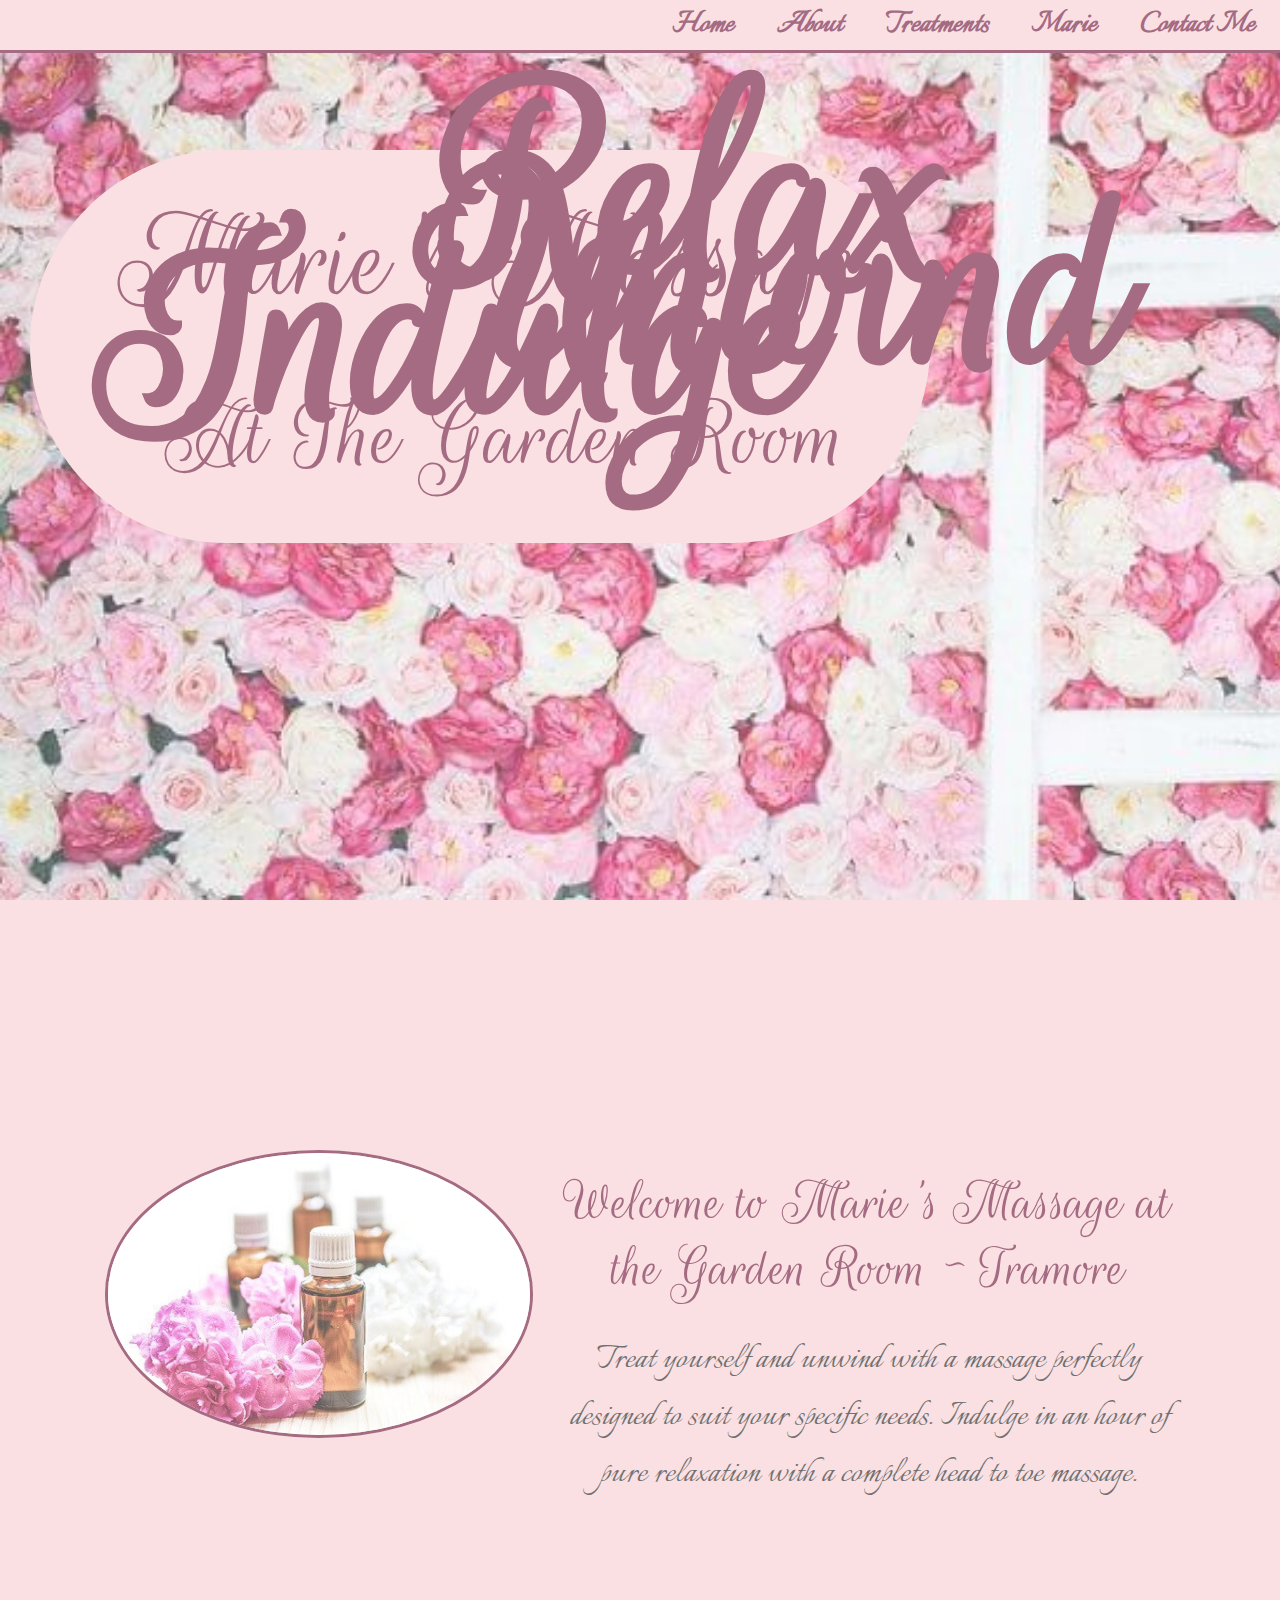
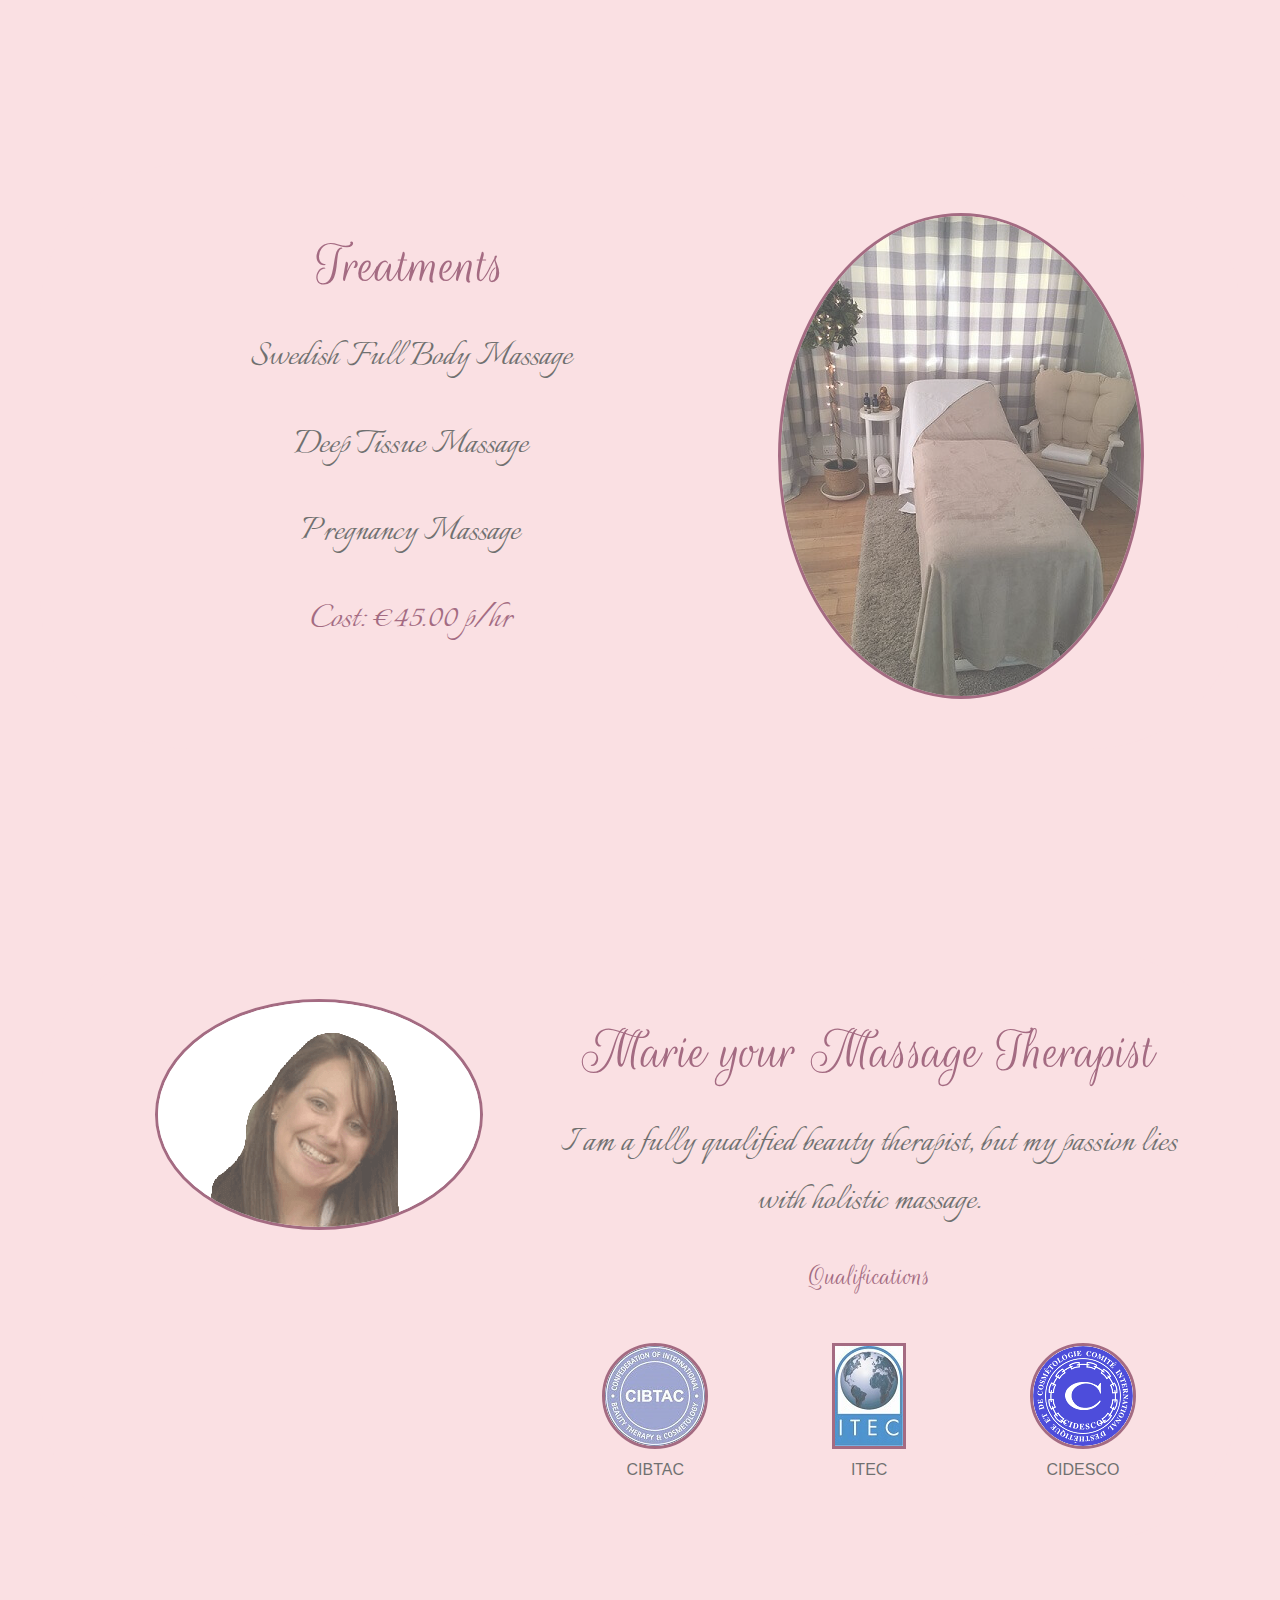
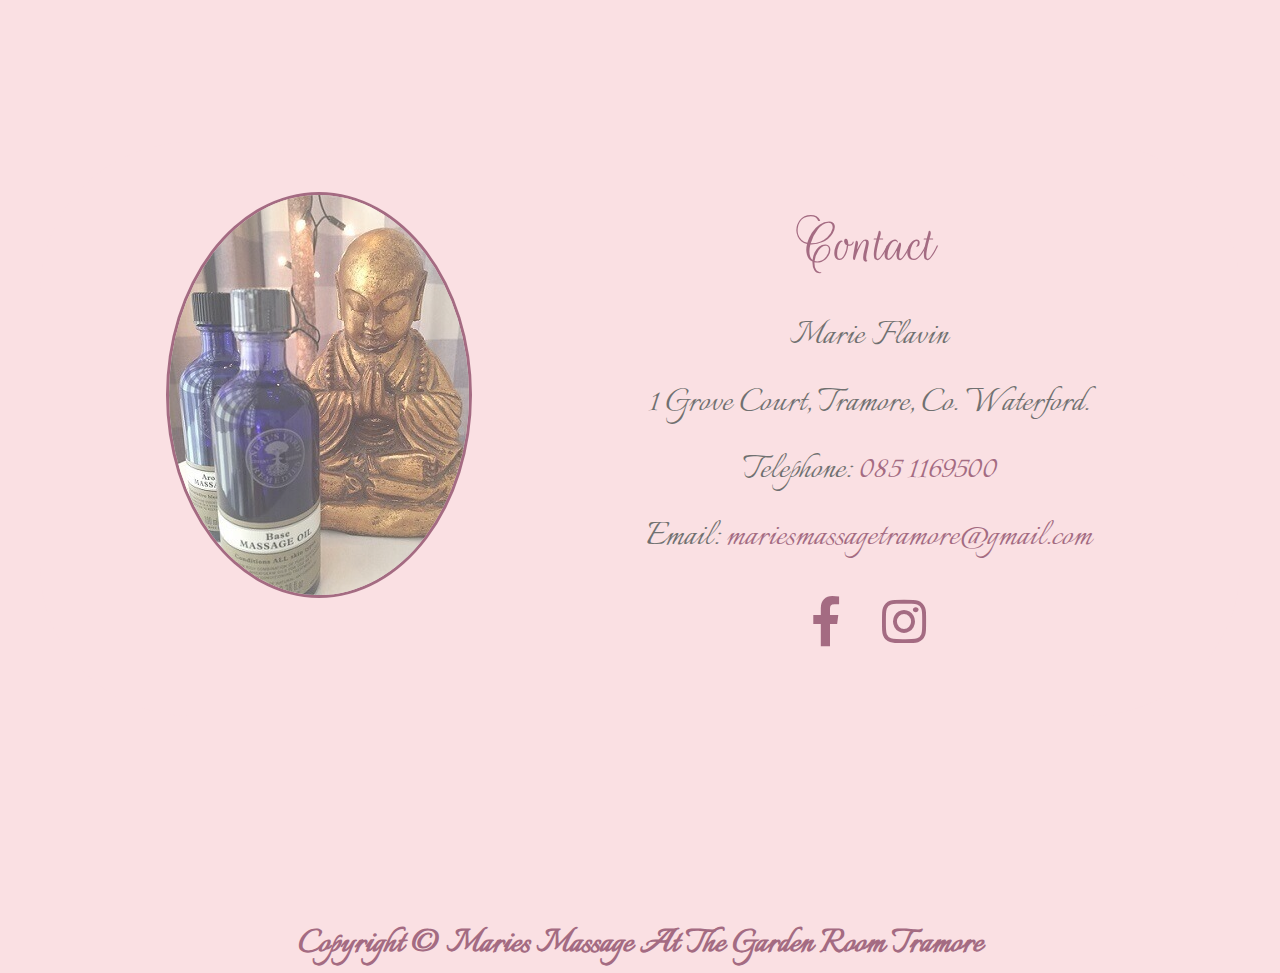
==== index.html @ 7b497a70 "update tramore" ====
<!DOCTYPE html>
<html lang="en" manifest="manifest.appcache">
<head>
	<title>Maries Massage</title>
	<meta charset="utf-8">
	<meta name="viewport" content="width=device-width, initial-scale=1">
	<meta name="description" content="Maries Massage Tramore, relax and unwind with a massage perfectly designed to suit your needs. Swedish Massage, Deep Tissue Massage, Pregnancy Massage, Head to Toe Massage.">
  	<meta name="keywords" content="Massage, Tramore, Maries Massage, Maire's, Marie, Maries Massage at the Garden Room, Swedish Massage, Deep Tissue Massage, Pregnancy Massage, Head to Toe Massage, holistic, Complimentary Therapy, beautician">
  	<meta name="author" content="Marie Flavin">
  	<meta name="google-site-verification" content="fG-JXo6gk2Q9_6UPKxZPdXIgAPKg2wRypWDrp9SgUPs" />
  	<link rel="shortcut icon" type="image/jpg" href="pictures/favicon.jpg">
	<link rel="stylesheet" href="https://maxcdn.bootstrapcdn.com/bootstrap/3.3.7/css/bootstrap.min.css">
	<link rel="stylesheet" type="text/css" href="css/style.css">
	<link href="https://fonts.googleapis.com/css?family=Rouge+Script" rel="stylesheet">
	<link href="https://fonts.googleapis.com/css?family=Italianno" rel="stylesheet">
	<link href="fontawesome/css/all.css" rel="stylesheet"> 
	
</head>
<body>
<div class="container-fluid">

<nav id="borderLine" class="navbar navbar-fixed-top fadeIn">
    <div class="navbar-header fadeIn">
      <button type="button" class="navbar-toggle" data-toggle="collapse" data-target="#myNav" aria-label="menu">
        <span class="icon-bar"></span>
        <span class="icon-bar"></span>
        <span class="icon-bar"></span> 
      </button>
      <h2 class="navbar-brand desktop-hide">Maries Massage ~ Tramore</h2>
    </div>
    <div class="collapse navbar-collapse fadeIn" id="myNav">
      <div class="nav navbar-nav navbar-right">
      	<p><a href="#home">Home</a></p>
        <p><a href="#about">About</a></p>
	    <p><a href="#treatments">Treatments</a></p>
	    <p><a href="#profile">Marie</a></p>
	    <p><a href="#contact">Contact Me</a></p>
      </div>
    </div>
 </nav>
	
	
<div id="home"></div>
<div id="logoDiv" class="mobile-hide">

	<h1 class="largeH1 fixedIndulge indulgeAnimated zoomInOut mobile-hide">Indulge</h1>
	<h1 class="largeH1 fixedRelax relaxAnimated zoomInOut mobile-hide">Relax</h1>
	<h1 class="largeH1 fixedUnwind unwindAnimated zoomInOut mobile-hide">Unwind</h1>	
	<div id="logo" class="fixed logoAnimated zoomIn mobile-hide">
		<h1>Marie's Massage</h1>
		<h2>At The Garden Room</h2>
	</div>
</div>



<div id="about" class="anchorDiv"></div>
<div class="row mainDiv row-eq-height">
	<div class="col-lg-5">
		<img class="img-responsive circle pictureBorder" src="pictures/oilspetals.jpg" alt="picture of massage oils and petals">
	</div>
	<div class="col-lg-7">
		<h2> Welcome to Marie's Massage at the Garden Room ~ Tramore </h2>
		<p>
			Treat yourself and unwind with a massage perfectly designed to suit your specific needs. Indulge in an hour of pure relaxation with a complete head to toe massage.
		</p>
	</div>
</div>

<div id="treatments" class="anchorDiv"></div>
<div class="row mainDiv row-eq-height">
	
	<div class="col-lg-7">
	
		<h2>Treatments</h2>
		
			<p> Swedish Full Body Massage</p><br>
			<p>Deep Tissue Massage</p><br>
			<p>Pregnancy Massage</p><br>
		
		<p> <span class="color">Cost: €45.00 p/hr </span></p>
	</div>
	<div col="col-lg-5">
	
		<img id="bed" class="img-responsive circle pictureBorder" src="pictures/mariesmassageroomday.jpg" alt="picture of massage room">
	</div>
	
</div>

<div id="profile" class="anchorDiv"></div>
	<div class="row mainDiv row-eq-height">
		<div class="col-lg-12 desktop-hide"><h2>Marie Your Massage Therapist</h2></div>
		
		<div class="col-lg-5">
			<img id="profilePic" class="img-responsive circle pictureBorder" src="pictures/marieprofilepiccrop.png" alt="picture of massage therapist Marie">
		</div>
		
		<div class="col-lg-7">
			<div class="row">
				<h2 class="mobile-hide"> Marie your Massage Therapist </h2>
				<p>I am a fully qualified beauty therapist, but my passion lies with holistic massage.</p>
			</div>
			<div class="row row-eq-height">
				<h3>Qualifications</h3>
			</div>
			<div class="row">
				<div class="picture col-xs-4">
					<figure>
							<img class="pictureBorder circle img-responsive" src="pictures/cibtac.jpg" alt="CIBTAC certified">
							<figcaption>CIBTAC</figcaption>
					</figure>

				</div>
				<div class="col-xs-4">
					<figure>
							<img class="pictureBorder img-responsive " src="pictures/itec.jpg" alt="ITEC certified">
							<figcaption>ITEC</figcaption>
					</figure>

				</div>
				<div class="col-xs-4">
					<figure>
							<img class="pictureBorder circle img-responsive" src="pictures/cidesco.png" alt="CIDESCO certified">
							<figcaption>CIDESCO</figcaption>
					</figure>

				</div>
		</div>
	</div>
</div>


<div id="contact" class="anchorDiv"></div>
<div class="row mainDiv row-eq-height">
	<div class="col-lg-12 desktop-hide"><h2>Contact</h2></div>
	<div class="col-lg-5">
	
		<img id="budda" class="img-responsive circle pictureBorder" src="pictures/mariesmassageoils.jpg" alt="picture of massage oils">
	</div>
		<div class="col-lg-7">
	
		<h2 class="mobile-hide">Contact</h2>
		<p>Marie Flavin</p>
		<p>1 Grove Court, Tramore, Co. Waterford.</p>
		<p>Telephone: <a href="tel:+353851169500">085 1169500</a></p>
		<p>Email: <a href="mailto:mariesmassagetramore@gmail.com">mariesmassagetramore@gmail.com</a></p>
		<div class="row">
			<div class="col-xs-12 socialmedia">
				<a href="https://www.facebook.com/mariesmassagetramore/" alt="link to Maries Massage Facebook" target="_blank"><i class="fab fa-facebook-f "></i></a>
				<a href="https://www.instagram.com/mariesmassage/" alt="link to Maries Massage Instagram" target="_blank"><i class="fab fa-instagram "></i></a>
				
			</div>
		</div>
	</div>	

</div>
<div class="anchorDiv"></div>
<footer>
	<p> Copyright &copy; Maries Massage At The Garden Room Tramore</p>
</footer>		
</div>
<script src="https://ajax.googleapis.com/ajax/libs/jquery/3.2.1/jquery.min.js"></script>
<script src="https://maxcdn.bootstrapcdn.com/bootstrap/3.3.7/js/bootstrap.min.js"></script>
<script type="text/javascript" src="js/script.js"></script>
</body>
</html>
---- css/style.css ----
/* THIS REMOVES ANY WHITE SPACE AROUND THE EDGE OF THE PAGE*/
html,body
{
  overflow-x: hidden; 
  margin:0px;
}
body{
  font-family: 'Rouge Script', cursive;
}

footer{
  background-color: #A46B82;
  color: #7D2C4D;
  background-color: #f8d3d7;
  margin: 0px;
  border: 0px;
  font-weight: bolder;
}

footer>p{
  margin: 0px;
}


p{
  font-family: 'Italianno', cursive;
}
.color{
  color: #7D2C4D;
}

h2{
  font-size: 40px;
}

h3{
  
  font-size: 30px;
}

h1, h2, h3{
  padding-bottom: 20px;
  color: #7D2C4D;
  font-weight: : bolder;
  text-align: center;
}


img {
    top:50%;
    display: block;
    margin-left: auto;
    margin-right: auto;
    vertical-align: middle;

}

.navbar-collapse{
  max-height: 80px;
}
.anchorDiv{
  height: 200px;
  width: 100%;
  background-color: transparent;
}

.container-fluid{
  margin: 0px;
  padding:0px;
  border-radius: 0px;
  background-image: url("../pictures/background.jpg");
  background-repeat: no-repeat;
  background-attachment:fixed;
  opacity:0.7;
  width: 100%;
  background-size: cover;
}
.navbar{
    border: 0px 0px 2px 0px;
    border-bottom-style: solid;
    border-bottom: solid;
    border-color: #7D2C4D;
  }

 
.navbar-toggle{
  padding-top: 20px;
}
.icon-bar{
  background-color: #7D2C4D;
  font-weight: bolder;
  padding: 2px;
}
.navbar-brand{
  font-size: 25px;
  font-weight: bolder;
}

.navbar-nav>p{
  display: inline;
  padding-right: 40px;
  font-size: 35px;
  padding-bottom: 0px;
  font-weight: bolder;
  
}


a{
  color: #7D2C4D;
  text-decoration: none;
 
}

a:hover{  
  color: #E16289;
  text-decoration: none;
}
#logoDiv{

	background-color: transparent;
	opacity: 1;
  padding-top: 50px;
  height: 100vh;
}

#logo{
	background-color: #f8d3d7;
	max-width: 900px;
	min-height: 250px;
	padding: 20px;
	text-align: center;
	border-radius: 200px;
  margin: 100px 0px 0px 30px;
}

#logo>h1{
	font-size: 130px;
	padding-left: 20px;
}
#logo>h2{
	color: #7D2C4D;
	padding-top: 10px;
	font-size: 100px;
	padding-left: 50px;
}


.largeH1{
	width: 100%;
	font-size:300px;
	font-weight: bolder;
  z-index: 1;
}

h2{
	
	font-size: 60px;
	text-align: center;
}

div{
	background-color: #f8d3d7;
	opacity: 1;
}

.mainDiv{
	border-radius: 20px;
  padding:50px;

}



p, li{
	font-size:40px; 
	text-align: center;

}

li{
	padding: 20px;
}

#profilePic{
  background-color: #FFFFFF;
}
figure{
  margin-top: 20px;
}
figcaption{
  font-family: sans-serif;
  font-size: 16px;
  padding: 10px;
  text-align: center;
}

.circle{
    
	border-radius:50%;
}


i{
  font-size: 50px;
  padding:20px;
  text-align: center;
}
.socialmedia{
  text-align: center;
}

.pictureBorder{
  border: solid;
  border-color:#7D2C4D;
}

/* ***************************   MOBILE   ***************  MOBILE **************************** */

@media screen and (max-width: 1200px) {

.mobile-hide {display: none;}


.mainDiv{
  top:80px;
  margin: 20px;
  padding: 10px;
}

p, li{
  font-size:30px; 
  text-align: center;
}

.navbar-collapse>p{
  display: block;
}


.container-fluid{
  background-image: url("../pictures/mobilebackground.jpg");
  background-size: contain;
  background-repeat: repeat;
}

#about{
  height:130px;
}
.anchorDiv{
  height: 80px;
}

h2 {
    font-size: 40px;
    text-align: center;
    font-weight: bolder;
}
}
/* ************************ DESKTOP *****************************************/


@media only screen and (min-width: 1200px) {



.desktop-hide {display: none;}

.mainDiv{
  border-radius: 150px;
  margin: 0px 40px;
  padding:50px;

}

 #myNav{
  
  -webkit-animation-delay:10s;
  animation-delay:10s;
    -webkit-animation-duration: 2s;
    animation-duration: 2s;
    -webkit-animation-fill-mode: both;
    animation-fill-mode: both;

}

#logoDiv{

  height: 100vh;
}



#borderLine{

    -webkit-animation-delay:17s;
    animation-delay:17s;
    -webkit-animation-duration: 7s;
    animation-duration: 7s;
    -webkit-animation-fill-mode: both;
    animation-fill-mode: both;

}

/*Logo transformation */

.fixedIndulge{
	position: fixed; 
	top: 150px;
  right: 180px;
}

.fixedRelax{
  position: fixed; 
  top: 10px;
  left: 50px;
}
.fixedUnwind{
	position: fixed; 
	top: 100px;
    left: 160px;	
}

.indulgeAnimated {
  -webkit-animation-duration: 7s;
  animation-duration: 7s;
  -webkit-animation-fill-mode: both;
  animation-fill-mode: both;
  
}
.relaxAnimated {
  

  -webkit-animation-delay:4s;
  animation-delay: 4s;
  -webkit-animation-duration: 7s;
  animation-duration: 7s;
  -webkit-animation-fill-mode: both;
  animation-fill-mode: both;
}

.unwindAnimated {
  -webkit-animation-delay:8s;
  animation-delay: 8s;
  -webkit-animation-duration: 7s;
  animation-duration: 7s;
  -webkit-animation-fill-mode: both;
  animation-fill-mode: both;
}

.logoAnimated{
	-webkit-animation-delay:12s;
	animation-delay: 12s;
	-webkit-animation-duration: 7s;
  	animation-duration: 7s;
  	-webkit-animation-fill-mode: both;
  	animation-fill-mode: both;
}


/* zoom in*/
@-webkit-keyframes zoomIn {
  from {
    opacity: 0;
    -webkit-transform: scale3d(0.3, 0.3, 0.3);
    transform: scale3d(0.3, 0.3, 0.3);
  }

  50% {
    opacity: 1;
  }
}

@keyframes zoomIn {
  from {
    opacity: 0;
    -webkit-transform: scale3d(0.3, 0.3, 0.3);
    transform: scale3d(0.3, 0.3, 0.3);
  }

  50% {
    opacity: 1;
  }
}

.zoomIn {
  -webkit-animation-name: zoomIn;
  animation-name: zoomIn;
}

/* zoom In & out */
@-webkit-keyframes zoomInOut {
  from {
    opacity: 0;
    -webkit-transform: scale3d(0.3, 0.3, 0.3);
    transform: scale3d(0.3, 0.3, 0.3);
  }

  30% {
    opacity: 1;
  }
  100%{
  	opacity: 0;
  }
}

@keyframes zoomInOut {
  from {
    opacity: 0;
    -webkit-transform: scale3d(0.3, 0.3, 0.3);
    transform: scale3d(0.3, 0.3, 0.3);
  }

  30% {
    opacity: 1;
  }
  100%{
  	opacity: 0;
  }
}

.zoomInOut {
  -webkit-animation-name: zoomInOut;
  animation-name: zoomInOut;
}

/*fade In*/
@-webkit-keyframes fadeIn {
  from {
    opacity: 0;
  }

  to {
    opacity: 1;
  }
}

@keyframes fadeIn {
  from {
    opacity: 0;
  }

  to {
    opacity: 1;
  }
}

.fadeIn {
  -webkit-animation-name: fadeIn;
  animation-name: fadeIn;
}
}
---- fontawesome/css/all.css ----
/*!
 * Font Awesome Free 5.1.0 by @fontawesome - https://fontawesome.com
 * License - https://fontawesome.com/license (Icons: CC BY 4.0, Fonts: SIL OFL 1.1, Code: MIT License)
 */
.fa,.fab,.fal,.far,.fas{-moz-osx-font-smoothing:grayscale;-webkit-font-smoothing:antialiased;display:inline-block;font-style:normal;font-variant:normal;text-rendering:auto;line-height:1}.fa-lg{font-size:1.33333em;line-height:.75em;vertical-align:-.0667em}.fa-xs{font-size:.75em}.fa-sm{font-size:.875em}.fa-1x{font-size:1em}.fa-2x{font-size:2em}.fa-3x{font-size:3em}.fa-4x{font-size:4em}.fa-5x{font-size:5em}.fa-6x{font-size:6em}.fa-7x{font-size:7em}.fa-8x{font-size:8em}.fa-9x{font-size:9em}.fa-10x{font-size:10em}.fa-fw{text-align:center;width:1.25em}.fa-ul{list-style-type:none;margin-left:2.5em;padding-left:0}.fa-ul>li{position:relative}.fa-li{left:-2em;position:absolute;text-align:center;width:2em;line-height:inherit}.fa-border{border:.08em solid #eee;border-radius:.1em;padding:.2em .25em .15em}.fa-pull-left{float:left}.fa-pull-right{float:right}.fa.fa-pull-left,.fab.fa-pull-left,.fal.fa-pull-left,.far.fa-pull-left,.fas.fa-pull-left{margin-right:.3em}.fa.fa-pull-right,.fab.fa-pull-right,.fal.fa-pull-right,.far.fa-pull-right,.fas.fa-pull-right{margin-left:.3em}.fa-spin{animation:a 2s infinite linear}.fa-pulse{animation:a 1s infinite steps(8)}@keyframes a{0%{transform:rotate(0deg)}to{transform:rotate(1turn)}}.fa-rotate-90{-ms-filter:"progid:DXImageTransform.Microsoft.BasicImage(rotation=1)";transform:rotate(90deg)}.fa-rotate-180{-ms-filter:"progid:DXImageTransform.Microsoft.BasicImage(rotation=2)";transform:rotate(180deg)}.fa-rotate-270{-ms-filter:"progid:DXImageTransform.Microsoft.BasicImage(rotation=3)";transform:rotate(270deg)}.fa-flip-horizontal{-ms-filter:"progid:DXImageTransform.Microsoft.BasicImage(rotation=0, mirror=1)";transform:scaleX(-1)}.fa-flip-vertical{transform:scaleY(-1)}.fa-flip-horizontal.fa-flip-vertical,.fa-flip-vertical{-ms-filter:"progid:DXImageTransform.Microsoft.BasicImage(rotation=2, mirror=1)"}.fa-flip-horizontal.fa-flip-vertical{transform:scale(-1)}:root .fa-flip-horizontal,:root .fa-flip-vertical,:root .fa-rotate-90,:root .fa-rotate-180,:root .fa-rotate-270{-webkit-filter:none;filter:none}.fa-stack{display:inline-block;height:2em;line-height:2em;position:relative;vertical-align:middle;width:2em}.fa-stack-1x,.fa-stack-2x{left:0;position:absolute;text-align:center;width:100%}.fa-stack-1x{line-height:inherit}.fa-stack-2x{font-size:2em}.fa-inverse{color:#fff}.fa-500px:before{content:"\f26e"}.fa-accessible-icon:before{content:"\f368"}.fa-accusoft:before{content:"\f369"}.fa-address-book:before{content:"\f2b9"}.fa-address-card:before{content:"\f2bb"}.fa-adjust:before{content:"\f042"}.fa-adn:before{content:"\f170"}.fa-adversal:before{content:"\f36a"}.fa-affiliatetheme:before{content:"\f36b"}.fa-algolia:before{content:"\f36c"}.fa-align-center:before{content:"\f037"}.fa-align-justify:before{content:"\f039"}.fa-align-left:before{content:"\f036"}.fa-align-right:before{content:"\f038"}.fa-allergies:before{content:"\f461"}.fa-amazon:before{content:"\f270"}.fa-amazon-pay:before{content:"\f42c"}.fa-ambulance:before{content:"\f0f9"}.fa-american-sign-language-interpreting:before{content:"\f2a3"}.fa-amilia:before{content:"\f36d"}.fa-anchor:before{content:"\f13d"}.fa-android:before{content:"\f17b"}.fa-angellist:before{content:"\f209"}.fa-angle-double-down:before{content:"\f103"}.fa-angle-double-left:before{content:"\f100"}.fa-angle-double-right:before{content:"\f101"}.fa-angle-double-up:before{content:"\f102"}.fa-angle-down:before{content:"\f107"}.fa-angle-left:before{content:"\f104"}.fa-angle-right:before{content:"\f105"}.fa-angle-up:before{content:"\f106"}.fa-angry:before{content:"\f556"}.fa-angrycreative:before{content:"\f36e"}.fa-angular:before{content:"\f420"}.fa-app-store:before{content:"\f36f"}.fa-app-store-ios:before{content:"\f370"}.fa-apper:before{content:"\f371"}.fa-apple:before{content:"\f179"}.fa-apple-pay:before{content:"\f415"}.fa-archive:before{content:"\f187"}.fa-archway:before{content:"\f557"}.fa-arrow-alt-circle-down:before{content:"\f358"}.fa-arrow-alt-circle-left:before{content:"\f359"}.fa-arrow-alt-circle-right:before{content:"\f35a"}.fa-arrow-alt-circle-up:before{content:"\f35b"}.fa-arrow-circle-down:before{content:"\f0ab"}.fa-arrow-circle-left:before{content:"\f0a8"}.fa-arrow-circle-right:before{content:"\f0a9"}.fa-arrow-circle-up:before{content:"\f0aa"}.fa-arrow-down:before{content:"\f063"}.fa-arrow-left:before{content:"\f060"}.fa-arrow-right:before{content:"\f061"}.fa-arrow-up:before{content:"\f062"}.fa-arrows-alt:before{content:"\f0b2"}.fa-arrows-alt-h:before{content:"\f337"}.fa-arrows-alt-v:before{content:"\f338"}.fa-assistive-listening-systems:before{content:"\f2a2"}.fa-asterisk:before{content:"\f069"}.fa-asymmetrik:before{content:"\f372"}.fa-at:before{content:"\f1fa"}.fa-atlas:before{content:"\f558"}.fa-audible:before{content:"\f373"}.fa-audio-description:before{content:"\f29e"}.fa-autoprefixer:before{content:"\f41c"}.fa-avianex:before{content:"\f374"}.fa-aviato:before{content:"\f421"}.fa-award:before{content:"\f559"}.fa-aws:before{content:"\f375"}.fa-backspace:before{content:"\f55a"}.fa-backward:before{content:"\f04a"}.fa-balance-scale:before{content:"\f24e"}.fa-ban:before{content:"\f05e"}.fa-band-aid:before{content:"\f462"}.fa-bandcamp:before{content:"\f2d5"}.fa-barcode:before{content:"\f02a"}.fa-bars:before{content:"\f0c9"}.fa-baseball-ball:before{content:"\f433"}.fa-basketball-ball:before{content:"\f434"}.fa-bath:before{content:"\f2cd"}.fa-battery-empty:before{content:"\f244"}.fa-battery-full:before{content:"\f240"}.fa-battery-half:before{content:"\f242"}.fa-battery-quarter:before{content:"\f243"}.fa-battery-three-quarters:before{content:"\f241"}.fa-bed:before{content:"\f236"}.fa-beer:before{content:"\f0fc"}.fa-behance:before{content:"\f1b4"}.fa-behance-square:before{content:"\f1b5"}.fa-bell:before{content:"\f0f3"}.fa-bell-slash:before{content:"\f1f6"}.fa-bezier-curve:before{content:"\f55b"}.fa-bicycle:before{content:"\f206"}.fa-bimobject:before{content:"\f378"}.fa-binoculars:before{content:"\f1e5"}.fa-birthday-cake:before{content:"\f1fd"}.fa-bitbucket:before{content:"\f171"}.fa-bitcoin:before{content:"\f379"}.fa-bity:before{content:"\f37a"}.fa-black-tie:before{content:"\f27e"}.fa-blackberry:before{content:"\f37b"}.fa-blender:before{content:"\f517"}.fa-blind:before{content:"\f29d"}.fa-blogger:before{content:"\f37c"}.fa-blogger-b:before{content:"\f37d"}.fa-bluetooth:before{content:"\f293"}.fa-bluetooth-b:before{content:"\f294"}.fa-bold:before{content:"\f032"}.fa-bolt:before{content:"\f0e7"}.fa-bomb:before{content:"\f1e2"}.fa-bong:before{content:"\f55c"}.fa-book:before{content:"\f02d"}.fa-book-open:before{content:"\f518"}.fa-bookmark:before{content:"\f02e"}.fa-bowling-ball:before{content:"\f436"}.fa-box:before{content:"\f466"}.fa-box-open:before{content:"\f49e"}.fa-boxes:before{content:"\f468"}.fa-braille:before{content:"\f2a1"}.fa-briefcase:before{content:"\f0b1"}.fa-briefcase-medical:before{content:"\f469"}.fa-broadcast-tower:before{content:"\f519"}.fa-broom:before{content:"\f51a"}.fa-brush:before{content:"\f55d"}.fa-btc:before{content:"\f15a"}.fa-bug:before{content:"\f188"}.fa-building:before{content:"\f1ad"}.fa-bullhorn:before{content:"\f0a1"}.fa-bullseye:before{content:"\f140"}.fa-burn:before{content:"\f46a"}.fa-buromobelexperte:before{content:"\f37f"}.fa-bus:before{content:"\f207"}.fa-bus-alt:before{content:"\f55e"}.fa-buysellads:before{content:"\f20d"}.fa-calculator:before{content:"\f1ec"}.fa-calendar:before{content:"\f133"}.fa-calendar-alt:before{content:"\f073"}.fa-calendar-check:before{content:"\f274"}.fa-calendar-minus:before{content:"\f272"}.fa-calendar-plus:before{content:"\f271"}.fa-calendar-times:before{content:"\f273"}.fa-camera:before{content:"\f030"}.fa-camera-retro:before{content:"\f083"}.fa-cannabis:before{content:"\f55f"}.fa-capsules:before{content:"\f46b"}.fa-car:before{content:"\f1b9"}.fa-caret-down:before{content:"\f0d7"}.fa-caret-left:before{content:"\f0d9"}.fa-caret-right:before{content:"\f0da"}.fa-caret-square-down:before{content:"\f150"}.fa-caret-square-left:before{content:"\f191"}.fa-caret-square-right:before{content:"\f152"}.fa-caret-square-up:before{content:"\f151"}.fa-caret-up:before{content:"\f0d8"}.fa-cart-arrow-down:before{content:"\f218"}.fa-cart-plus:before{content:"\f217"}.fa-cc-amazon-pay:before{content:"\f42d"}.fa-cc-amex:before{content:"\f1f3"}.fa-cc-apple-pay:before{content:"\f416"}.fa-cc-diners-club:before{content:"\f24c"}.fa-cc-discover:before{content:"\f1f2"}.fa-cc-jcb:before{content:"\f24b"}.fa-cc-mastercard:before{content:"\f1f1"}.fa-cc-paypal:before{content:"\f1f4"}.fa-cc-stripe:before{content:"\f1f5"}.fa-cc-visa:before{content:"\f1f0"}.fa-centercode:before{content:"\f380"}.fa-certificate:before{content:"\f0a3"}.fa-chalkboard:before{content:"\f51b"}.fa-chalkboard-teacher:before{content:"\f51c"}.fa-chart-area:before{content:"\f1fe"}.fa-chart-bar:before{content:"\f080"}.fa-chart-line:before{content:"\f201"}.fa-chart-pie:before{content:"\f200"}.fa-check:before{content:"\f00c"}.fa-check-circle:before{content:"\f058"}.fa-check-double:before{content:"\f560"}.fa-check-square:before{content:"\f14a"}.fa-chess:before{content:"\f439"}.fa-chess-bishop:before{content:"\f43a"}.fa-chess-board:before{content:"\f43c"}.fa-chess-king:before{content:"\f43f"}.fa-chess-knight:before{content:"\f441"}.fa-chess-pawn:before{content:"\f443"}.fa-chess-queen:before{content:"\f445"}.fa-chess-rook:before{content:"\f447"}.fa-chevron-circle-down:before{content:"\f13a"}.fa-chevron-circle-left:before{content:"\f137"}.fa-chevron-circle-right:before{content:"\f138"}.fa-chevron-circle-up:before{content:"\f139"}.fa-chevron-down:before{content:"\f078"}.fa-chevron-left:before{content:"\f053"}.fa-chevron-right:before{content:"\f054"}.fa-chevron-up:before{content:"\f077"}.fa-child:before{content:"\f1ae"}.fa-chrome:before{content:"\f268"}.fa-church:before{content:"\f51d"}.fa-circle:before{content:"\f111"}.fa-circle-notch:before{content:"\f1ce"}.fa-clipboard:before{content:"\f328"}.fa-clipboard-check:before{content:"\f46c"}.fa-clipboard-list:before{content:"\f46d"}.fa-clock:before{content:"\f017"}.fa-clone:before{content:"\f24d"}.fa-closed-captioning:before{content:"\f20a"}.fa-cloud:before{content:"\f0c2"}.fa-cloud-download-alt:before{content:"\f381"}.fa-cloud-upload-alt:before{content:"\f382"}.fa-cloudscale:before{content:"\f383"}.fa-cloudsmith:before{content:"\f384"}.fa-cloudversify:before{content:"\f385"}.fa-cocktail:before{content:"\f561"}.fa-code:before{content:"\f121"}.fa-code-branch:before{content:"\f126"}.fa-codepen:before{content:"\f1cb"}.fa-codiepie:before{content:"\f284"}.fa-coffee:before{content:"\f0f4"}.fa-cog:before{content:"\f013"}.fa-cogs:before{content:"\f085"}.fa-coins:before{content:"\f51e"}.fa-columns:before{content:"\f0db"}.fa-comment:before{content:"\f075"}.fa-comment-alt:before{content:"\f27a"}.fa-comment-dots:before{content:"\f4ad"}.fa-comment-slash:before{content:"\f4b3"}.fa-comments:before{content:"\f086"}.fa-compact-disc:before{content:"\f51f"}.fa-compass:before{content:"\f14e"}.fa-compress:before{content:"\f066"}.fa-concierge-bell:before{content:"\f562"}.fa-connectdevelop:before{content:"\f20e"}.fa-contao:before{content:"\f26d"}.fa-cookie:before{content:"\f563"}.fa-cookie-bite:before{content:"\f564"}.fa-copy:before{content:"\f0c5"}.fa-copyright:before{content:"\f1f9"}.fa-couch:before{content:"\f4b8"}.fa-cpanel:before{content:"\f388"}.fa-creative-commons:before{content:"\f25e"}.fa-creative-commons-by:before{content:"\f4e7"}.fa-creative-commons-nc:before{content:"\f4e8"}.fa-creative-commons-nc-eu:before{content:"\f4e9"}.fa-creative-commons-nc-jp:before{content:"\f4ea"}.fa-creative-commons-nd:before{content:"\f4eb"}.fa-creative-commons-pd:before{content:"\f4ec"}.fa-creative-commons-pd-alt:before{content:"\f4ed"}.fa-creative-commons-remix:before{content:"\f4ee"}.fa-creative-commons-sa:before{content:"\f4ef"}.fa-creative-commons-sampling:before{content:"\f4f0"}.fa-creative-commons-sampling-plus:before{content:"\f4f1"}.fa-creative-commons-share:before{content:"\f4f2"}.fa-credit-card:before{content:"\f09d"}.fa-crop:before{content:"\f125"}.fa-crop-alt:before{content:"\f565"}.fa-crosshairs:before{content:"\f05b"}.fa-crow:before{content:"\f520"}.fa-crown:before{content:"\f521"}.fa-css3:before{content:"\f13c"}.fa-css3-alt:before{content:"\f38b"}.fa-cube:before{content:"\f1b2"}.fa-cubes:before{content:"\f1b3"}.fa-cut:before{content:"\f0c4"}.fa-cuttlefish:before{content:"\f38c"}.fa-d-and-d:before{content:"\f38d"}.fa-dashcube:before{content:"\f210"}.fa-database:before{content:"\f1c0"}.fa-deaf:before{content:"\f2a4"}.fa-delicious:before{content:"\f1a5"}.fa-deploydog:before{content:"\f38e"}.fa-deskpro:before{content:"\f38f"}.fa-desktop:before{content:"\f108"}.fa-deviantart:before{content:"\f1bd"}.fa-diagnoses:before{content:"\f470"}.fa-dice:before{content:"\f522"}.fa-dice-five:before{content:"\f523"}.fa-dice-four:before{content:"\f524"}.fa-dice-one:before{content:"\f525"}.fa-dice-six:before{content:"\f526"}.fa-dice-three:before{content:"\f527"}.fa-dice-two:before{content:"\f528"}.fa-digg:before{content:"\f1a6"}.fa-digital-ocean:before{content:"\f391"}.fa-digital-tachograph:before{content:"\f566"}.fa-discord:before{content:"\f392"}.fa-discourse:before{content:"\f393"}.fa-divide:before{content:"\f529"}.fa-dizzy:before{content:"\f567"}.fa-dna:before{content:"\f471"}.fa-dochub:before{content:"\f394"}.fa-docker:before{content:"\f395"}.fa-dollar-sign:before{content:"\f155"}.fa-dolly:before{content:"\f472"}.fa-dolly-flatbed:before{content:"\f474"}.fa-donate:before{content:"\f4b9"}.fa-door-closed:before{content:"\f52a"}.fa-door-open:before{content:"\f52b"}.fa-dot-circle:before{content:"\f192"}.fa-dove:before{content:"\f4ba"}.fa-download:before{content:"\f019"}.fa-draft2digital:before{content:"\f396"}.fa-drafting-compass:before{content:"\f568"}.fa-dribbble:before{content:"\f17d"}.fa-dribbble-square:before{content:"\f397"}.fa-dropbox:before{content:"\f16b"}.fa-drum:before{content:"\f569"}.fa-drum-steelpan:before{content:"\f56a"}.fa-drupal:before{content:"\f1a9"}.fa-dumbbell:before{content:"\f44b"}.fa-dyalog:before{content:"\f399"}.fa-earlybirds:before{content:"\f39a"}.fa-ebay:before{content:"\f4f4"}.fa-edge:before{content:"\f282"}.fa-edit:before{content:"\f044"}.fa-eject:before{content:"\f052"}.fa-elementor:before{content:"\f430"}.fa-ellipsis-h:before{content:"\f141"}.fa-ellipsis-v:before{content:"\f142"}.fa-ember:before{content:"\f423"}.fa-empire:before{content:"\f1d1"}.fa-envelope:before{content:"\f0e0"}.fa-envelope-open:before{content:"\f2b6"}.fa-envelope-square:before{content:"\f199"}.fa-envira:before{content:"\f299"}.fa-equals:before{content:"\f52c"}.fa-eraser:before{content:"\f12d"}.fa-erlang:before{content:"\f39d"}.fa-ethereum:before{content:"\f42e"}.fa-etsy:before{content:"\f2d7"}.fa-euro-sign:before{content:"\f153"}.fa-exchange-alt:before{content:"\f362"}.fa-exclamation:before{content:"\f12a"}.fa-exclamation-circle:before{content:"\f06a"}.fa-exclamation-triangle:before{content:"\f071"}.fa-expand:before{content:"\f065"}.fa-expand-arrows-alt:before{content:"\f31e"}.fa-expeditedssl:before{content:"\f23e"}.fa-external-link-alt:before{content:"\f35d"}.fa-external-link-square-alt:before{content:"\f360"}.fa-eye:before{content:"\f06e"}.fa-eye-dropper:before{content:"\f1fb"}.fa-eye-slash:before{content:"\f070"}.fa-facebook:before{content:"\f09a"}.fa-facebook-f:before{content:"\f39e"}.fa-facebook-messenger:before{content:"\f39f"}.fa-facebook-square:before{content:"\f082"}.fa-fast-backward:before{content:"\f049"}.fa-fast-forward:before{content:"\f050"}.fa-fax:before{content:"\f1ac"}.fa-feather:before{content:"\f52d"}.fa-feather-alt:before{content:"\f56b"}.fa-female:before{content:"\f182"}.fa-fighter-jet:before{content:"\f0fb"}.fa-file:before{content:"\f15b"}.fa-file-alt:before{content:"\f15c"}.fa-file-archive:before{content:"\f1c6"}.fa-file-audio:before{content:"\f1c7"}.fa-file-code:before{content:"\f1c9"}.fa-file-contract:before{content:"\f56c"}.fa-file-download:before{content:"\f56d"}.fa-file-excel:before{content:"\f1c3"}.fa-file-export:before{content:"\f56e"}.fa-file-image:before{content:"\f1c5"}.fa-file-import:before{content:"\f56f"}.fa-file-invoice:before{content:"\f570"}.fa-file-invoice-dollar:before{content:"\f571"}.fa-file-medical:before{content:"\f477"}.fa-file-medical-alt:before{content:"\f478"}.fa-file-pdf:before{content:"\f1c1"}.fa-file-powerpoint:before{content:"\f1c4"}.fa-file-prescription:before{content:"\f572"}.fa-file-signature:before{content:"\f573"}.fa-file-upload:before{content:"\f574"}.fa-file-video:before{content:"\f1c8"}.fa-file-word:before{content:"\f1c2"}.fa-fill:before{content:"\f575"}.fa-fill-drip:before{content:"\f576"}.fa-film:before{content:"\f008"}.fa-filter:before{content:"\f0b0"}.fa-fingerprint:before{content:"\f577"}.fa-fire:before{content:"\f06d"}.fa-fire-extinguisher:before{content:"\f134"}.fa-firefox:before{content:"\f269"}.fa-first-aid:before{content:"\f479"}.fa-first-order:before{content:"\f2b0"}.fa-first-order-alt:before{content:"\f50a"}.fa-firstdraft:before{content:"\f3a1"}.fa-fish:before{content:"\f578"}.fa-flag:before{content:"\f024"}.fa-flag-checkered:before{content:"\f11e"}.fa-flask:before{content:"\f0c3"}.fa-flickr:before{content:"\f16e"}.fa-flipboard:before{content:"\f44d"}.fa-flushed:before{content:"\f579"}.fa-fly:before{content:"\f417"}.fa-folder:before{content:"\f07b"}.fa-folder-open:before{content:"\f07c"}.fa-font:before{content:"\f031"}.fa-font-awesome:before{content:"\f2b4"}.fa-font-awesome-alt:before{content:"\f35c"}.fa-font-awesome-flag:before{content:"\f425"}.fa-font-awesome-logo-full:before{content:"\f4e6"}.fa-fonticons:before{content:"\f280"}.fa-fonticons-fi:before{content:"\f3a2"}.fa-football-ball:before{content:"\f44e"}.fa-fort-awesome:before{content:"\f286"}.fa-fort-awesome-alt:before{content:"\f3a3"}.fa-forumbee:before{content:"\f211"}.fa-forward:before{content:"\f04e"}.fa-foursquare:before{content:"\f180"}.fa-free-code-camp:before{content:"\f2c5"}.fa-freebsd:before{content:"\f3a4"}.fa-frog:before{content:"\f52e"}.fa-frown:before{content:"\f119"}.fa-frown-open:before{content:"\f57a"}.fa-fulcrum:before{content:"\f50b"}.fa-futbol:before{content:"\f1e3"}.fa-galactic-republic:before{content:"\f50c"}.fa-galactic-senate:before{content:"\f50d"}.fa-gamepad:before{content:"\f11b"}.fa-gas-pump:before{content:"\f52f"}.fa-gavel:before{content:"\f0e3"}.fa-gem:before{content:"\f3a5"}.fa-genderless:before{content:"\f22d"}.fa-get-pocket:before{content:"\f265"}.fa-gg:before{content:"\f260"}.fa-gg-circle:before{content:"\f261"}.fa-gift:before{content:"\f06b"}.fa-git:before{content:"\f1d3"}.fa-git-square:before{content:"\f1d2"}.fa-github:before{content:"\f09b"}.fa-github-alt:before{content:"\f113"}.fa-github-square:before{content:"\f092"}.fa-gitkraken:before{content:"\f3a6"}.fa-gitlab:before{content:"\f296"}.fa-gitter:before{content:"\f426"}.fa-glass-martini:before{content:"\f000"}.fa-glass-martini-alt:before{content:"\f57b"}.fa-glasses:before{content:"\f530"}.fa-glide:before{content:"\f2a5"}.fa-glide-g:before{content:"\f2a6"}.fa-globe:before{content:"\f0ac"}.fa-globe-africa:before{content:"\f57c"}.fa-globe-americas:before{content:"\f57d"}.fa-globe-asia:before{content:"\f57e"}.fa-gofore:before{content:"\f3a7"}.fa-golf-ball:before{content:"\f450"}.fa-goodreads:before{content:"\f3a8"}.fa-goodreads-g:before{content:"\f3a9"}.fa-google:before{content:"\f1a0"}.fa-google-drive:before{content:"\f3aa"}.fa-google-play:before{content:"\f3ab"}.fa-google-plus:before{content:"\f2b3"}.fa-google-plus-g:before{content:"\f0d5"}.fa-google-plus-square:before{content:"\f0d4"}.fa-google-wallet:before{content:"\f1ee"}.fa-graduation-cap:before{content:"\f19d"}.fa-gratipay:before{content:"\f184"}.fa-grav:before{content:"\f2d6"}.fa-greater-than:before{content:"\f531"}.fa-greater-than-equal:before{content:"\f532"}.fa-grimace:before{content:"\f57f"}.fa-grin:before{content:"\f580"}.fa-grin-alt:before{content:"\f581"}.fa-grin-beam:before{content:"\f582"}.fa-grin-beam-sweat:before{content:"\f583"}.fa-grin-hearts:before{content:"\f584"}.fa-grin-squint:before{content:"\f585"}.fa-grin-squint-tears:before{content:"\f586"}.fa-grin-stars:before{content:"\f587"}.fa-grin-tears:before{content:"\f588"}.fa-grin-tongue:before{content:"\f589"}.fa-grin-tongue-squint:before{content:"\f58a"}.fa-grin-tongue-wink:before{content:"\f58b"}.fa-grin-wink:before{content:"\f58c"}.fa-grip-horizontal:before{content:"\f58d"}.fa-grip-vertical:before{content:"\f58e"}.fa-gripfire:before{content:"\f3ac"}.fa-grunt:before{content:"\f3ad"}.fa-gulp:before{content:"\f3ae"}.fa-h-square:before{content:"\f0fd"}.fa-hacker-news:before{content:"\f1d4"}.fa-hacker-news-square:before{content:"\f3af"}.fa-hand-holding:before{content:"\f4bd"}.fa-hand-holding-heart:before{content:"\f4be"}.fa-hand-holding-usd:before{content:"\f4c0"}.fa-hand-lizard:before{content:"\f258"}.fa-hand-paper:before{content:"\f256"}.fa-hand-peace:before{content:"\f25b"}.fa-hand-point-down:before{content:"\f0a7"}.fa-hand-point-left:before{content:"\f0a5"}.fa-hand-point-right:before{content:"\f0a4"}.fa-hand-point-up:before{content:"\f0a6"}.fa-hand-pointer:before{content:"\f25a"}.fa-hand-rock:before{content:"\f255"}.fa-hand-scissors:before{content:"\f257"}.fa-hand-spock:before{content:"\f259"}.fa-hands:before{content:"\f4c2"}.fa-hands-helping:before{content:"\f4c4"}.fa-handshake:before{content:"\f2b5"}.fa-hashtag:before{content:"\f292"}.fa-hdd:before{content:"\f0a0"}.fa-heading:before{content:"\f1dc"}.fa-headphones:before{content:"\f025"}.fa-headphones-alt:before{content:"\f58f"}.fa-headset:before{content:"\f590"}.fa-heart:before{content:"\f004"}.fa-heartbeat:before{content:"\f21e"}.fa-helicopter:before{content:"\f533"}.fa-highlighter:before{content:"\f591"}.fa-hips:before{content:"\f452"}.fa-hire-a-helper:before{content:"\f3b0"}.fa-history:before{content:"\f1da"}.fa-hockey-puck:before{content:"\f453"}.fa-home:before{content:"\f015"}.fa-hooli:before{content:"\f427"}.fa-hornbill:before{content:"\f592"}.fa-hospital:before{content:"\f0f8"}.fa-hospital-alt:before{content:"\f47d"}.fa-hospital-symbol:before{content:"\f47e"}.fa-hot-tub:before{content:"\f593"}.fa-hotel:before{content:"\f594"}.fa-hotjar:before{content:"\f3b1"}.fa-hourglass:before{content:"\f254"}.fa-hourglass-end:before{content:"\f253"}.fa-hourglass-half:before{content:"\f252"}.fa-hourglass-start:before{content:"\f251"}.fa-houzz:before{content:"\f27c"}.fa-html5:before{content:"\f13b"}.fa-hubspot:before{content:"\f3b2"}.fa-i-cursor:before{content:"\f246"}.fa-id-badge:before{content:"\f2c1"}.fa-id-card:before{content:"\f2c2"}.fa-id-card-alt:before{content:"\f47f"}.fa-image:before{content:"\f03e"}.fa-images:before{content:"\f302"}.fa-imdb:before{content:"\f2d8"}.fa-inbox:before{content:"\f01c"}.fa-indent:before{content:"\f03c"}.fa-industry:before{content:"\f275"}.fa-infinity:before{content:"\f534"}.fa-info:before{content:"\f129"}.fa-info-circle:before{content:"\f05a"}.fa-instagram:before{content:"\f16d"}.fa-internet-explorer:before{content:"\f26b"}.fa-ioxhost:before{content:"\f208"}.fa-italic:before{content:"\f033"}.fa-itunes:before{content:"\f3b4"}.fa-itunes-note:before{content:"\f3b5"}.fa-java:before{content:"\f4e4"}.fa-jedi-order:before{content:"\f50e"}.fa-jenkins:before{content:"\f3b6"}.fa-joget:before{content:"\f3b7"}.fa-joint:before{content:"\f595"}.fa-joomla:before{content:"\f1aa"}.fa-js:before{content:"\f3b8"}.fa-js-square:before{content:"\f3b9"}.fa-jsfiddle:before{content:"\f1cc"}.fa-key:before{content:"\f084"}.fa-keybase:before{content:"\f4f5"}.fa-keyboard:before{content:"\f11c"}.fa-keycdn:before{content:"\f3ba"}.fa-kickstarter:before{content:"\f3bb"}.fa-kickstarter-k:before{content:"\f3bc"}.fa-kiss:before{content:"\f596"}.fa-kiss-beam:before{content:"\f597"}.fa-kiss-wink-heart:before{content:"\f598"}.fa-kiwi-bird:before{content:"\f535"}.fa-korvue:before{content:"\f42f"}.fa-language:before{content:"\f1ab"}.fa-laptop:before{content:"\f109"}.fa-laravel:before{content:"\f3bd"}.fa-lastfm:before{content:"\f202"}.fa-lastfm-square:before{content:"\f203"}.fa-laugh:before{content:"\f599"}.fa-laugh-beam:before{content:"\f59a"}.fa-laugh-squint:before{content:"\f59b"}.fa-laugh-wink:before{content:"\f59c"}.fa-leaf:before{content:"\f06c"}.fa-leanpub:before{content:"\f212"}.fa-lemon:before{content:"\f094"}.fa-less:before{content:"\f41d"}.fa-less-than:before{content:"\f536"}.fa-less-than-equal:before{content:"\f537"}.fa-level-down-alt:before{content:"\f3be"}.fa-level-up-alt:before{content:"\f3bf"}.fa-life-ring:before{content:"\f1cd"}.fa-lightbulb:before{content:"\f0eb"}.fa-line:before{content:"\f3c0"}.fa-link:before{content:"\f0c1"}.fa-linkedin:before{content:"\f08c"}.fa-linkedin-in:before{content:"\f0e1"}.fa-linode:before{content:"\f2b8"}.fa-linux:before{content:"\f17c"}.fa-lira-sign:before{content:"\f195"}.fa-list:before{content:"\f03a"}.fa-list-alt:before{content:"\f022"}.fa-list-ol:before{content:"\f0cb"}.fa-list-ul:before{content:"\f0ca"}.fa-location-arrow:before{content:"\f124"}.fa-lock:before{content:"\f023"}.fa-lock-open:before{content:"\f3c1"}.fa-long-arrow-alt-down:before{content:"\f309"}.fa-long-arrow-alt-left:before{content:"\f30a"}.fa-long-arrow-alt-right:before{content:"\f30b"}.fa-long-arrow-alt-up:before{content:"\f30c"}.fa-low-vision:before{content:"\f2a8"}.fa-luggage-cart:before{content:"\f59d"}.fa-lyft:before{content:"\f3c3"}.fa-magento:before{content:"\f3c4"}.fa-magic:before{content:"\f0d0"}.fa-magnet:before{content:"\f076"}.fa-mailchimp:before{content:"\f59e"}.fa-male:before{content:"\f183"}.fa-mandalorian:before{content:"\f50f"}.fa-map:before{content:"\f279"}.fa-map-marked:before{content:"\f59f"}.fa-map-marked-alt:before{content:"\f5a0"}.fa-map-marker:before{content:"\f041"}.fa-map-marker-alt:before{content:"\f3c5"}.fa-map-pin:before{content:"\f276"}.fa-map-signs:before{content:"\f277"}.fa-marker:before{content:"\f5a1"}.fa-mars:before{content:"\f222"}.fa-mars-double:before{content:"\f227"}.fa-mars-stroke:before{content:"\f229"}.fa-mars-stroke-h:before{content:"\f22b"}.fa-mars-stroke-v:before{content:"\f22a"}.fa-mastodon:before{content:"\f4f6"}.fa-maxcdn:before{content:"\f136"}.fa-medal:before{content:"\f5a2"}.fa-medapps:before{content:"\f3c6"}.fa-medium:before{content:"\f23a"}.fa-medium-m:before{content:"\f3c7"}.fa-medkit:before{content:"\f0fa"}.fa-medrt:before{content:"\f3c8"}.fa-meetup:before{content:"\f2e0"}.fa-megaport:before{content:"\f5a3"}.fa-meh:before{content:"\f11a"}.fa-meh-blank:before{content:"\f5a4"}.fa-meh-rolling-eyes:before{content:"\f5a5"}.fa-memory:before{content:"\f538"}.fa-mercury:before{content:"\f223"}.fa-microchip:before{content:"\f2db"}.fa-microphone:before{content:"\f130"}.fa-microphone-alt:before{content:"\f3c9"}.fa-microphone-alt-slash:before{content:"\f539"}.fa-microphone-slash:before{content:"\f131"}.fa-microsoft:before{content:"\f3ca"}.fa-minus:before{content:"\f068"}.fa-minus-circle:before{content:"\f056"}.fa-minus-square:before{content:"\f146"}.fa-mix:before{content:"\f3cb"}.fa-mixcloud:before{content:"\f289"}.fa-mizuni:before{content:"\f3cc"}.fa-mobile:before{content:"\f10b"}.fa-mobile-alt:before{content:"\f3cd"}.fa-modx:before{content:"\f285"}.fa-monero:before{content:"\f3d0"}.fa-money-bill:before{content:"\f0d6"}.fa-money-bill-alt:before{content:"\f3d1"}.fa-money-bill-wave:before{content:"\f53a"}.fa-money-bill-wave-alt:before{content:"\f53b"}.fa-money-check:before{content:"\f53c"}.fa-money-check-alt:before{content:"\f53d"}.fa-monument:before{content:"\f5a6"}.fa-moon:before{content:"\f186"}.fa-mortar-pestle:before{content:"\f5a7"}.fa-motorcycle:before{content:"\f21c"}.fa-mouse-pointer:before{content:"\f245"}.fa-music:before{content:"\f001"}.fa-napster:before{content:"\f3d2"}.fa-neuter:before{content:"\f22c"}.fa-newspaper:before{content:"\f1ea"}.fa-nimblr:before{content:"\f5a8"}.fa-nintendo-switch:before{content:"\f418"}.fa-node:before{content:"\f419"}.fa-node-js:before{content:"\f3d3"}.fa-not-equal:before{content:"\f53e"}.fa-notes-medical:before{content:"\f481"}.fa-npm:before{content:"\f3d4"}.fa-ns8:before{content:"\f3d5"}.fa-nutritionix:before{content:"\f3d6"}.fa-object-group:before{content:"\f247"}.fa-object-ungroup:before{content:"\f248"}.fa-odnoklassniki:before{content:"\f263"}.fa-odnoklassniki-square:before{content:"\f264"}.fa-old-republic:before{content:"\f510"}.fa-opencart:before{content:"\f23d"}.fa-openid:before{content:"\f19b"}.fa-opera:before{content:"\f26a"}.fa-optin-monster:before{content:"\f23c"}.fa-osi:before{content:"\f41a"}.fa-outdent:before{content:"\f03b"}.fa-page4:before{content:"\f3d7"}.fa-pagelines:before{content:"\f18c"}.fa-paint-brush:before{content:"\f1fc"}.fa-paint-roller:before{content:"\f5aa"}.fa-palette:before{content:"\f53f"}.fa-palfed:before{content:"\f3d8"}.fa-pallet:before{content:"\f482"}.fa-paper-plane:before{content:"\f1d8"}.fa-paperclip:before{content:"\f0c6"}.fa-parachute-box:before{content:"\f4cd"}.fa-paragraph:before{content:"\f1dd"}.fa-parking:before{content:"\f540"}.fa-passport:before{content:"\f5ab"}.fa-paste:before{content:"\f0ea"}.fa-patreon:before{content:"\f3d9"}.fa-pause:before{content:"\f04c"}.fa-pause-circle:before{content:"\f28b"}.fa-paw:before{content:"\f1b0"}.fa-paypal:before{content:"\f1ed"}.fa-pen:before{content:"\f304"}.fa-pen-alt:before{content:"\f305"}.fa-pen-fancy:before{content:"\f5ac"}.fa-pen-nib:before{content:"\f5ad"}.fa-pen-square:before{content:"\f14b"}.fa-pencil-alt:before{content:"\f303"}.fa-pencil-ruler:before{content:"\f5ae"}.fa-people-carry:before{content:"\f4ce"}.fa-percent:before{content:"\f295"}.fa-percentage:before{content:"\f541"}.fa-periscope:before{content:"\f3da"}.fa-phabricator:before{content:"\f3db"}.fa-phoenix-framework:before{content:"\f3dc"}.fa-phoenix-squadron:before{content:"\f511"}.fa-phone:before{content:"\f095"}.fa-phone-slash:before{content:"\f3dd"}.fa-phone-square:before{content:"\f098"}.fa-phone-volume:before{content:"\f2a0"}.fa-php:before{content:"\f457"}.fa-pied-piper:before{content:"\f2ae"}.fa-pied-piper-alt:before{content:"\f1a8"}.fa-pied-piper-hat:before{content:"\f4e5"}.fa-pied-piper-pp:before{content:"\f1a7"}.fa-piggy-bank:before{content:"\f4d3"}.fa-pills:before{content:"\f484"}.fa-pinterest:before{content:"\f0d2"}.fa-pinterest-p:before{content:"\f231"}.fa-pinterest-square:before{content:"\f0d3"}.fa-plane:before{content:"\f072"}.fa-plane-arrival:before{content:"\f5af"}.fa-plane-departure:before{content:"\f5b0"}.fa-play:before{content:"\f04b"}.fa-play-circle:before{content:"\f144"}.fa-playstation:before{content:"\f3df"}.fa-plug:before{content:"\f1e6"}.fa-plus:before{content:"\f067"}.fa-plus-circle:before{content:"\f055"}.fa-plus-square:before{content:"\f0fe"}.fa-podcast:before{content:"\f2ce"}.fa-poo:before{content:"\f2fe"}.fa-portrait:before{content:"\f3e0"}.fa-pound-sign:before{content:"\f154"}.fa-power-off:before{content:"\f011"}.fa-prescription:before{content:"\f5b1"}.fa-prescription-bottle:before{content:"\f485"}.fa-prescription-bottle-alt:before{content:"\f486"}.fa-print:before{content:"\f02f"}.fa-procedures:before{content:"\f487"}.fa-product-hunt:before{content:"\f288"}.fa-project-diagram:before{content:"\f542"}.fa-pushed:before{content:"\f3e1"}.fa-puzzle-piece:before{content:"\f12e"}.fa-python:before{content:"\f3e2"}.fa-qq:before{content:"\f1d6"}.fa-qrcode:before{content:"\f029"}.fa-question:before{content:"\f128"}.fa-question-circle:before{content:"\f059"}.fa-quidditch:before{content:"\f458"}.fa-quinscape:before{content:"\f459"}.fa-quora:before{content:"\f2c4"}.fa-quote-left:before{content:"\f10d"}.fa-quote-right:before{content:"\f10e"}.fa-r-project:before{content:"\f4f7"}.fa-random:before{content:"\f074"}.fa-ravelry:before{content:"\f2d9"}.fa-react:before{content:"\f41b"}.fa-readme:before{content:"\f4d5"}.fa-rebel:before{content:"\f1d0"}.fa-receipt:before{content:"\f543"}.fa-recycle:before{content:"\f1b8"}.fa-red-river:before{content:"\f3e3"}.fa-reddit:before{content:"\f1a1"}.fa-reddit-alien:before{content:"\f281"}.fa-reddit-square:before{content:"\f1a2"}.fa-redo:before{content:"\f01e"}.fa-redo-alt:before{content:"\f2f9"}.fa-registered:before{content:"\f25d"}.fa-rendact:before{content:"\f3e4"}.fa-renren:before{content:"\f18b"}.fa-reply:before{content:"\f3e5"}.fa-reply-all:before{content:"\f122"}.fa-replyd:before{content:"\f3e6"}.fa-researchgate:before{content:"\f4f8"}.fa-resolving:before{content:"\f3e7"}.fa-retweet:before{content:"\f079"}.fa-ribbon:before{content:"\f4d6"}.fa-road:before{content:"\f018"}.fa-robot:before{content:"\f544"}.fa-rocket:before{content:"\f135"}.fa-rocketchat:before{content:"\f3e8"}.fa-rockrms:before{content:"\f3e9"}.fa-rss:before{content:"\f09e"}.fa-rss-square:before{content:"\f143"}.fa-ruble-sign:before{content:"\f158"}.fa-ruler:before{content:"\f545"}.fa-ruler-combined:before{content:"\f546"}.fa-ruler-horizontal:before{content:"\f547"}.fa-ruler-vertical:before{content:"\f548"}.fa-rupee-sign:before{content:"\f156"}.fa-sad-cry:before{content:"\f5b3"}.fa-sad-tear:before{content:"\f5b4"}.fa-safari:before{content:"\f267"}.fa-sass:before{content:"\f41e"}.fa-save:before{content:"\f0c7"}.fa-schlix:before{content:"\f3ea"}.fa-school:before{content:"\f549"}.fa-screwdriver:before{content:"\f54a"}.fa-scribd:before{content:"\f28a"}.fa-search:before{content:"\f002"}.fa-search-minus:before{content:"\f010"}.fa-search-plus:before{content:"\f00e"}.fa-searchengin:before{content:"\f3eb"}.fa-seedling:before{content:"\f4d8"}.fa-sellcast:before{content:"\f2da"}.fa-sellsy:before{content:"\f213"}.fa-server:before{content:"\f233"}.fa-servicestack:before{content:"\f3ec"}.fa-share:before{content:"\f064"}.fa-share-alt:before{content:"\f1e0"}.fa-share-alt-square:before{content:"\f1e1"}.fa-share-square:before{content:"\f14d"}.fa-shekel-sign:before{content:"\f20b"}.fa-shield-alt:before{content:"\f3ed"}.fa-ship:before{content:"\f21a"}.fa-shipping-fast:before{content:"\f48b"}.fa-shirtsinbulk:before{content:"\f214"}.fa-shoe-prints:before{content:"\f54b"}.fa-shopping-bag:before{content:"\f290"}.fa-shopping-basket:before{content:"\f291"}.fa-shopping-cart:before{content:"\f07a"}.fa-shopware:before{content:"\f5b5"}.fa-shower:before{content:"\f2cc"}.fa-shuttle-van:before{content:"\f5b6"}.fa-sign:before{content:"\f4d9"}.fa-sign-in-alt:before{content:"\f2f6"}.fa-sign-language:before{content:"\f2a7"}.fa-sign-out-alt:before{content:"\f2f5"}.fa-signal:before{content:"\f012"}.fa-signature:before{content:"\f5b7"}.fa-simplybuilt:before{content:"\f215"}.fa-sistrix:before{content:"\f3ee"}.fa-sitemap:before{content:"\f0e8"}.fa-sith:before{content:"\f512"}.fa-skull:before{content:"\f54c"}.fa-skyatlas:before{content:"\f216"}.fa-skype:before{content:"\f17e"}.fa-slack:before{content:"\f198"}.fa-slack-hash:before{content:"\f3ef"}.fa-sliders-h:before{content:"\f1de"}.fa-slideshare:before{content:"\f1e7"}.fa-smile:before{content:"\f118"}.fa-smile-beam:before{content:"\f5b8"}.fa-smile-wink:before{content:"\f4da"}.fa-smoking:before{content:"\f48d"}.fa-smoking-ban:before{content:"\f54d"}.fa-snapchat:before{content:"\f2ab"}.fa-snapchat-ghost:before{content:"\f2ac"}.fa-snapchat-square:before{content:"\f2ad"}.fa-snowflake:before{content:"\f2dc"}.fa-solar-panel:before{content:"\f5ba"}.fa-sort:before{content:"\f0dc"}.fa-sort-alpha-down:before{content:"\f15d"}.fa-sort-alpha-up:before{content:"\f15e"}.fa-sort-amount-down:before{content:"\f160"}.fa-sort-amount-up:before{content:"\f161"}.fa-sort-down:before{content:"\f0dd"}.fa-sort-numeric-down:before{content:"\f162"}.fa-sort-numeric-up:before{content:"\f163"}.fa-sort-up:before{content:"\f0de"}.fa-soundcloud:before{content:"\f1be"}.fa-spa:before{content:"\f5bb"}.fa-space-shuttle:before{content:"\f197"}.fa-speakap:before{content:"\f3f3"}.fa-spinner:before{content:"\f110"}.fa-splotch:before{content:"\f5bc"}.fa-spotify:before{content:"\f1bc"}.fa-spray-can:before{content:"\f5bd"}.fa-square:before{content:"\f0c8"}.fa-square-full:before{content:"\f45c"}.fa-squarespace:before{content:"\f5be"}.fa-stack-exchange:before{content:"\f18d"}.fa-stack-overflow:before{content:"\f16c"}.fa-stamp:before{content:"\f5bf"}.fa-star:before{content:"\f005"}.fa-star-half:before{content:"\f089"}.fa-star-half-alt:before{content:"\f5c0"}.fa-staylinked:before{content:"\f3f5"}.fa-steam:before{content:"\f1b6"}.fa-steam-square:before{content:"\f1b7"}.fa-steam-symbol:before{content:"\f3f6"}.fa-step-backward:before{content:"\f048"}.fa-step-forward:before{content:"\f051"}.fa-stethoscope:before{content:"\f0f1"}.fa-sticker-mule:before{content:"\f3f7"}.fa-sticky-note:before{content:"\f249"}.fa-stop:before{content:"\f04d"}.fa-stop-circle:before{content:"\f28d"}.fa-stopwatch:before{content:"\f2f2"}.fa-store:before{content:"\f54e"}.fa-store-alt:before{content:"\f54f"}.fa-strava:before{content:"\f428"}.fa-stream:before{content:"\f550"}.fa-street-view:before{content:"\f21d"}.fa-strikethrough:before{content:"\f0cc"}.fa-stripe:before{content:"\f429"}.fa-stripe-s:before{content:"\f42a"}.fa-stroopwafel:before{content:"\f551"}.fa-studiovinari:before{content:"\f3f8"}.fa-stumbleupon:before{content:"\f1a4"}.fa-stumbleupon-circle:before{content:"\f1a3"}.fa-subscript:before{content:"\f12c"}.fa-subway:before{content:"\f239"}.fa-suitcase:before{content:"\f0f2"}.fa-suitcase-rolling:before{content:"\f5c1"}.fa-sun:before{content:"\f185"}.fa-superpowers:before{content:"\f2dd"}.fa-superscript:before{content:"\f12b"}.fa-supple:before{content:"\f3f9"}.fa-surprise:before{content:"\f5c2"}.fa-swatchbook:before{content:"\f5c3"}.fa-swimmer:before{content:"\f5c4"}.fa-swimming-pool:before{content:"\f5c5"}.fa-sync:before{content:"\f021"}.fa-sync-alt:before{content:"\f2f1"}.fa-syringe:before{content:"\f48e"}.fa-table:before{content:"\f0ce"}.fa-table-tennis:before{content:"\f45d"}.fa-tablet:before{content:"\f10a"}.fa-tablet-alt:before{content:"\f3fa"}.fa-tablets:before{content:"\f490"}.fa-tachometer-alt:before{content:"\f3fd"}.fa-tag:before{content:"\f02b"}.fa-tags:before{content:"\f02c"}.fa-tape:before{content:"\f4db"}.fa-tasks:before{content:"\f0ae"}.fa-taxi:before{content:"\f1ba"}.fa-teamspeak:before{content:"\f4f9"}.fa-telegram:before{content:"\f2c6"}.fa-telegram-plane:before{content:"\f3fe"}.fa-tencent-weibo:before{content:"\f1d5"}.fa-terminal:before{content:"\f120"}.fa-text-height:before{content:"\f034"}.fa-text-width:before{content:"\f035"}.fa-th:before{content:"\f00a"}.fa-th-large:before{content:"\f009"}.fa-th-list:before{content:"\f00b"}.fa-themeco:before{content:"\f5c6"}.fa-themeisle:before{content:"\f2b2"}.fa-thermometer:before{content:"\f491"}.fa-thermometer-empty:before{content:"\f2cb"}.fa-thermometer-full:before{content:"\f2c7"}.fa-thermometer-half:before{content:"\f2c9"}.fa-thermometer-quarter:before{content:"\f2ca"}.fa-thermometer-three-quarters:before{content:"\f2c8"}.fa-thumbs-down:before{content:"\f165"}.fa-thumbs-up:before{content:"\f164"}.fa-thumbtack:before{content:"\f08d"}.fa-ticket-alt:before{content:"\f3ff"}.fa-times:before{content:"\f00d"}.fa-times-circle:before{content:"\f057"}.fa-tint:before{content:"\f043"}.fa-tint-slash:before{content:"\f5c7"}.fa-tired:before{content:"\f5c8"}.fa-toggle-off:before{content:"\f204"}.fa-toggle-on:before{content:"\f205"}.fa-toolbox:before{content:"\f552"}.fa-tooth:before{content:"\f5c9"}.fa-trade-federation:before{content:"\f513"}.fa-trademark:before{content:"\f25c"}.fa-train:before{content:"\f238"}.fa-transgender:before{content:"\f224"}.fa-transgender-alt:before{content:"\f225"}.fa-trash:before{content:"\f1f8"}.fa-trash-alt:before{content:"\f2ed"}.fa-tree:before{content:"\f1bb"}.fa-trello:before{content:"\f181"}.fa-tripadvisor:before{content:"\f262"}.fa-trophy:before{content:"\f091"}.fa-truck:before{content:"\f0d1"}.fa-truck-loading:before{content:"\f4de"}.fa-truck-moving:before{content:"\f4df"}.fa-tshirt:before{content:"\f553"}.fa-tty:before{content:"\f1e4"}.fa-tumblr:before{content:"\f173"}.fa-tumblr-square:before{content:"\f174"}.fa-tv:before{content:"\f26c"}.fa-twitch:before{content:"\f1e8"}.fa-twitter:before{content:"\f099"}.fa-twitter-square:before{content:"\f081"}.fa-typo3:before{content:"\f42b"}.fa-uber:before{content:"\f402"}.fa-uikit:before{content:"\f403"}.fa-umbrella:before{content:"\f0e9"}.fa-umbrella-beach:before{content:"\f5ca"}.fa-underline:before{content:"\f0cd"}.fa-undo:before{content:"\f0e2"}.fa-undo-alt:before{content:"\f2ea"}.fa-uniregistry:before{content:"\f404"}.fa-universal-access:before{content:"\f29a"}.fa-university:before{content:"\f19c"}.fa-unlink:before{content:"\f127"}.fa-unlock:before{content:"\f09c"}.fa-unlock-alt:before{content:"\f13e"}.fa-untappd:before{content:"\f405"}.fa-upload:before{content:"\f093"}.fa-usb:before{content:"\f287"}.fa-user:before{content:"\f007"}.fa-user-alt:before{content:"\f406"}.fa-user-alt-slash:before{content:"\f4fa"}.fa-user-astronaut:before{content:"\f4fb"}.fa-user-check:before{content:"\f4fc"}.fa-user-circle:before{content:"\f2bd"}.fa-user-clock:before{content:"\f4fd"}.fa-user-cog:before{content:"\f4fe"}.fa-user-edit:before{content:"\f4ff"}.fa-user-friends:before{content:"\f500"}.fa-user-graduate:before{content:"\f501"}.fa-user-lock:before{content:"\f502"}.fa-user-md:before{content:"\f0f0"}.fa-user-minus:before{content:"\f503"}.fa-user-ninja:before{content:"\f504"}.fa-user-plus:before{content:"\f234"}.fa-user-secret:before{content:"\f21b"}.fa-user-shield:before{content:"\f505"}.fa-user-slash:before{content:"\f506"}.fa-user-tag:before{content:"\f507"}.fa-user-tie:before{content:"\f508"}.fa-user-times:before{content:"\f235"}.fa-users:before{content:"\f0c0"}.fa-users-cog:before{content:"\f509"}.fa-ussunnah:before{content:"\f407"}.fa-utensil-spoon:before{content:"\f2e5"}.fa-utensils:before{content:"\f2e7"}.fa-vaadin:before{content:"\f408"}.fa-vector-square:before{content:"\f5cb"}.fa-venus:before{content:"\f221"}.fa-venus-double:before{content:"\f226"}.fa-venus-mars:before{content:"\f228"}.fa-viacoin:before{content:"\f237"}.fa-viadeo:before{content:"\f2a9"}.fa-viadeo-square:before{content:"\f2aa"}.fa-vial:before{content:"\f492"}.fa-vials:before{content:"\f493"}.fa-viber:before{content:"\f409"}.fa-video:before{content:"\f03d"}.fa-video-slash:before{content:"\f4e2"}.fa-vimeo:before{content:"\f40a"}.fa-vimeo-square:before{content:"\f194"}.fa-vimeo-v:before{content:"\f27d"}.fa-vine:before{content:"\f1ca"}.fa-vk:before{content:"\f189"}.fa-vnv:before{content:"\f40b"}.fa-volleyball-ball:before{content:"\f45f"}.fa-volume-down:before{content:"\f027"}.fa-volume-off:before{content:"\f026"}.fa-volume-up:before{content:"\f028"}.fa-vuejs:before{content:"\f41f"}.fa-walking:before{content:"\f554"}.fa-wallet:before{content:"\f555"}.fa-warehouse:before{content:"\f494"}.fa-weebly:before{content:"\f5cc"}.fa-weibo:before{content:"\f18a"}.fa-weight:before{content:"\f496"}.fa-weight-hanging:before{content:"\f5cd"}.fa-weixin:before{content:"\f1d7"}.fa-whatsapp:before{content:"\f232"}.fa-whatsapp-square:before{content:"\f40c"}.fa-wheelchair:before{content:"\f193"}.fa-whmcs:before{content:"\f40d"}.fa-wifi:before{content:"\f1eb"}.fa-wikipedia-w:before{content:"\f266"}.fa-window-close:before{content:"\f410"}.fa-window-maximize:before{content:"\f2d0"}.fa-window-minimize:before{content:"\f2d1"}.fa-window-restore:before{content:"\f2d2"}.fa-windows:before{content:"\f17a"}.fa-wine-glass:before{content:"\f4e3"}.fa-wine-glass-alt:before{content:"\f5ce"}.fa-wix:before{content:"\f5cf"}.fa-wolf-pack-battalion:before{content:"\f514"}.fa-won-sign:before{content:"\f159"}.fa-wordpress:before{content:"\f19a"}.fa-wordpress-simple:before{content:"\f411"}.fa-wpbeginner:before{content:"\f297"}.fa-wpexplorer:before{content:"\f2de"}.fa-wpforms:before{content:"\f298"}.fa-wrench:before{content:"\f0ad"}.fa-x-ray:before{content:"\f497"}.fa-xbox:before{content:"\f412"}.fa-xing:before{content:"\f168"}.fa-xing-square:before{content:"\f169"}.fa-y-combinator:before{content:"\f23b"}.fa-yahoo:before{content:"\f19e"}.fa-yandex:before{content:"\f413"}.fa-yandex-international:before{content:"\f414"}.fa-yelp:before{content:"\f1e9"}.fa-yen-sign:before{content:"\f157"}.fa-yoast:before{content:"\f2b1"}.fa-youtube:before{content:"\f167"}.fa-youtube-square:before{content:"\f431"}.sr-only{border:0;clip:rect(0,0,0,0);height:1px;margin:-1px;overflow:hidden;padding:0;position:absolute;width:1px}.sr-only-focusable:active,.sr-only-focusable:focus{clip:auto;height:auto;margin:0;overflow:visible;position:static;width:auto}@font-face{font-family:"Font Awesome 5 Brands";font-style:normal;font-weight:normal;src:url(../webfonts/fa-brands-400.eot);src:url(../webfonts/fa-brands-400.eot?#iefix) format("embedded-opentype"),url(../webfonts/fa-brands-400.woff2) format("woff2"),url(../webfonts/fa-brands-400.woff) format("woff"),url(../webfonts/fa-brands-400.ttf) format("truetype"),url(../webfonts/fa-brands-400.svg#fontawesome) format("svg")}.fab{font-family:"Font Awesome 5 Brands"}@font-face{font-family:"Font Awesome 5 Free";font-style:normal;font-weight:400;src:url(../webfonts/fa-regular-400.eot);src:url(../webfonts/fa-regular-400.eot?#iefix) format("embedded-opentype"),url(../webfonts/fa-regular-400.woff2) format("woff2"),url(../webfonts/fa-regular-400.woff) format("woff"),url(../webfonts/fa-regular-400.ttf) format("truetype"),url(../webfonts/fa-regular-400.svg#fontawesome) format("svg")}.far{font-weight:400}@font-face{font-family:"Font Awesome 5 Free";font-style:normal;font-weight:900;src:url(../webfonts/fa-solid-900.eot);src:url(../webfonts/fa-solid-900.eot?#iefix) format("embedded-opentype"),url(../webfonts/fa-solid-900.woff2) format("woff2"),url(../webfonts/fa-solid-900.woff) format("woff"),url(../webfonts/fa-solid-900.ttf) format("truetype"),url(../webfonts/fa-solid-900.svg#fontawesome) format("svg")}.fa,.far,.fas{font-family:"Font Awesome 5 Free"}.fa,.fas{font-weight:900}
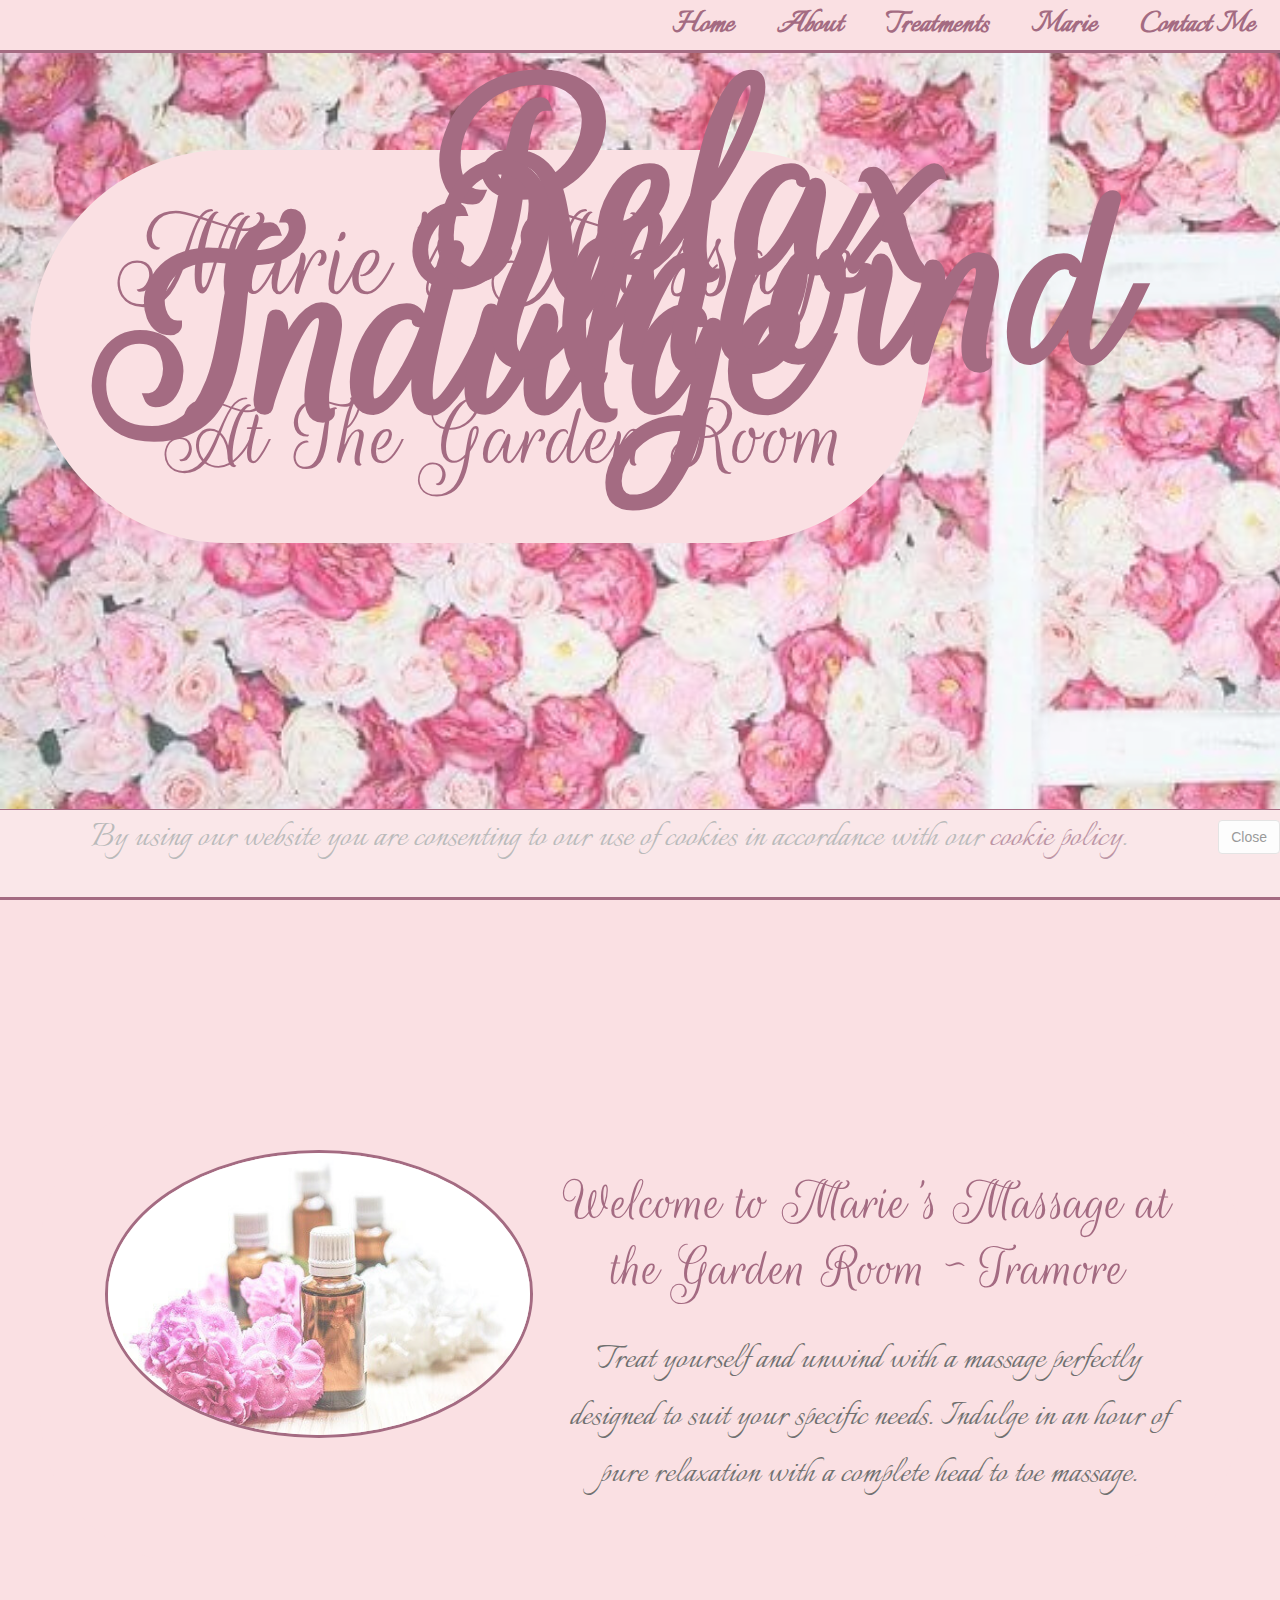
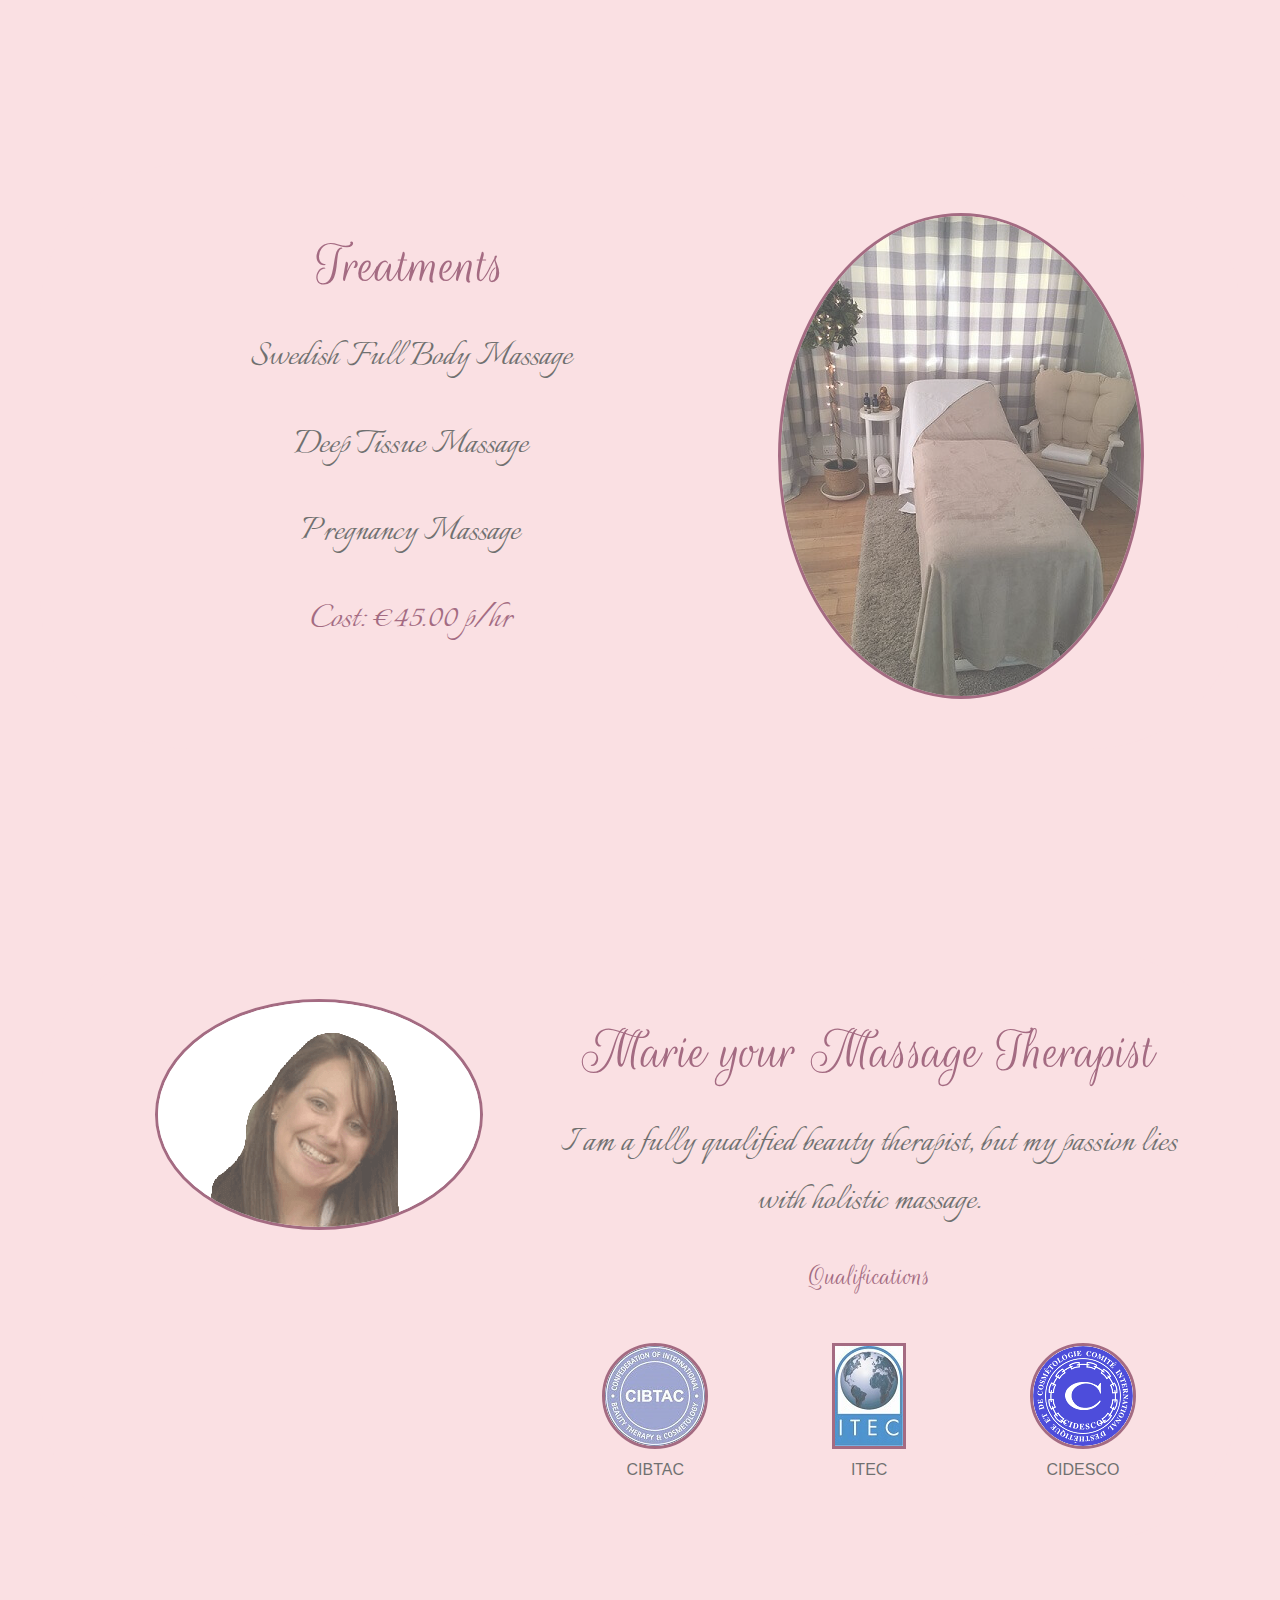
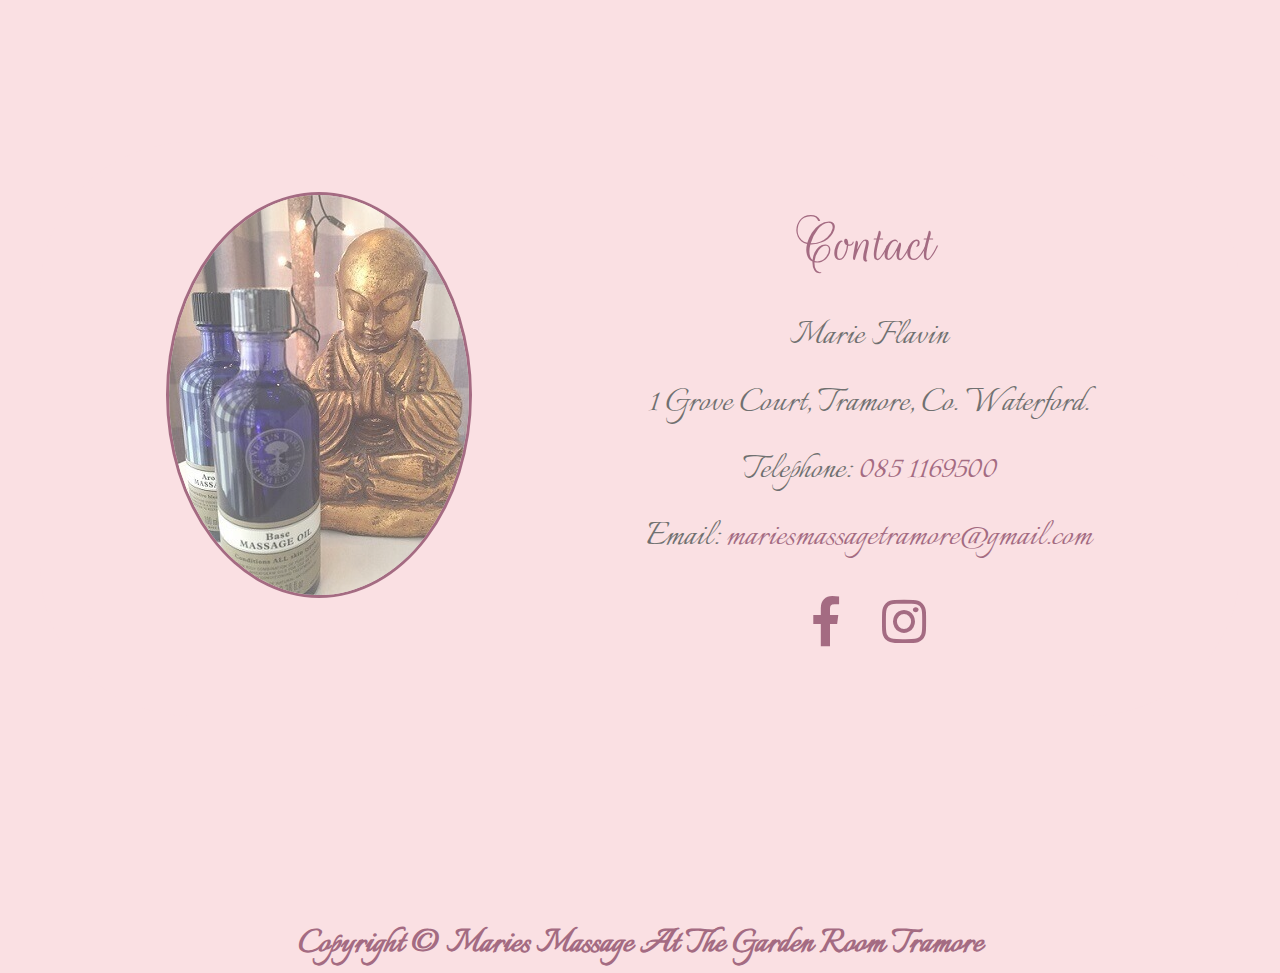
==== commit aa53c2ed: "cookie bar, cookie javascript and policy and cookie page created" ====
--- a/index.html
+++ b/index.html
@@ -1,5 +1,5 @@
 <!DOCTYPE html>
-<html lang="en" manifest="manifest.appcache">
+<html lang="en">
 <head>
 	<title>Maries Massage</title>
 	<meta charset="utf-8">
@@ -18,6 +18,20 @@
 </head>
 <body>
 <div class="container-fluid">
+	<!-- Cookie Bar -->
+	<div id="cookie_directive_container" class="container" style="display: none">
+        <nav class="navbar navbar-default navbar-fixed-bottom">
+            <div class="container-fluid">
+            	<div class="navbar-inner navbar-content-center" id="cookie_accept">
+                	<a id="cookieCloseButton"href="#" class="btn btn-default pull-right">Close</a>
+                	<p class="text-muted credit">
+                  		By using our website you are consenting to our use of cookies in accordance with our <a href="cookiepolicy.html" target="_blank">cookie policy</a>.
+               		</p>
+                	<br>
+            	</div>
+          	</div>
+        </nav>
+    </div>
 
 <nav id="borderLine" class="navbar navbar-fixed-top fadeIn">
     <div class="navbar-header fadeIn">
--- a/css/style.css
+++ b/css/style.css
@@ -105,7 +105,19 @@
   
 }
 
-
+#cookieNav{
+  background-color: #f8d3d7;
+  height: 100px;
+}
+
+#policy{
+  min-height: 80vh;
+}
+
+#cookieCloseButton{
+  font-family: sans-serif;
+  margin-top: 10px;
+}
 a{
   color: #7D2C4D;
   text-decoration: none;
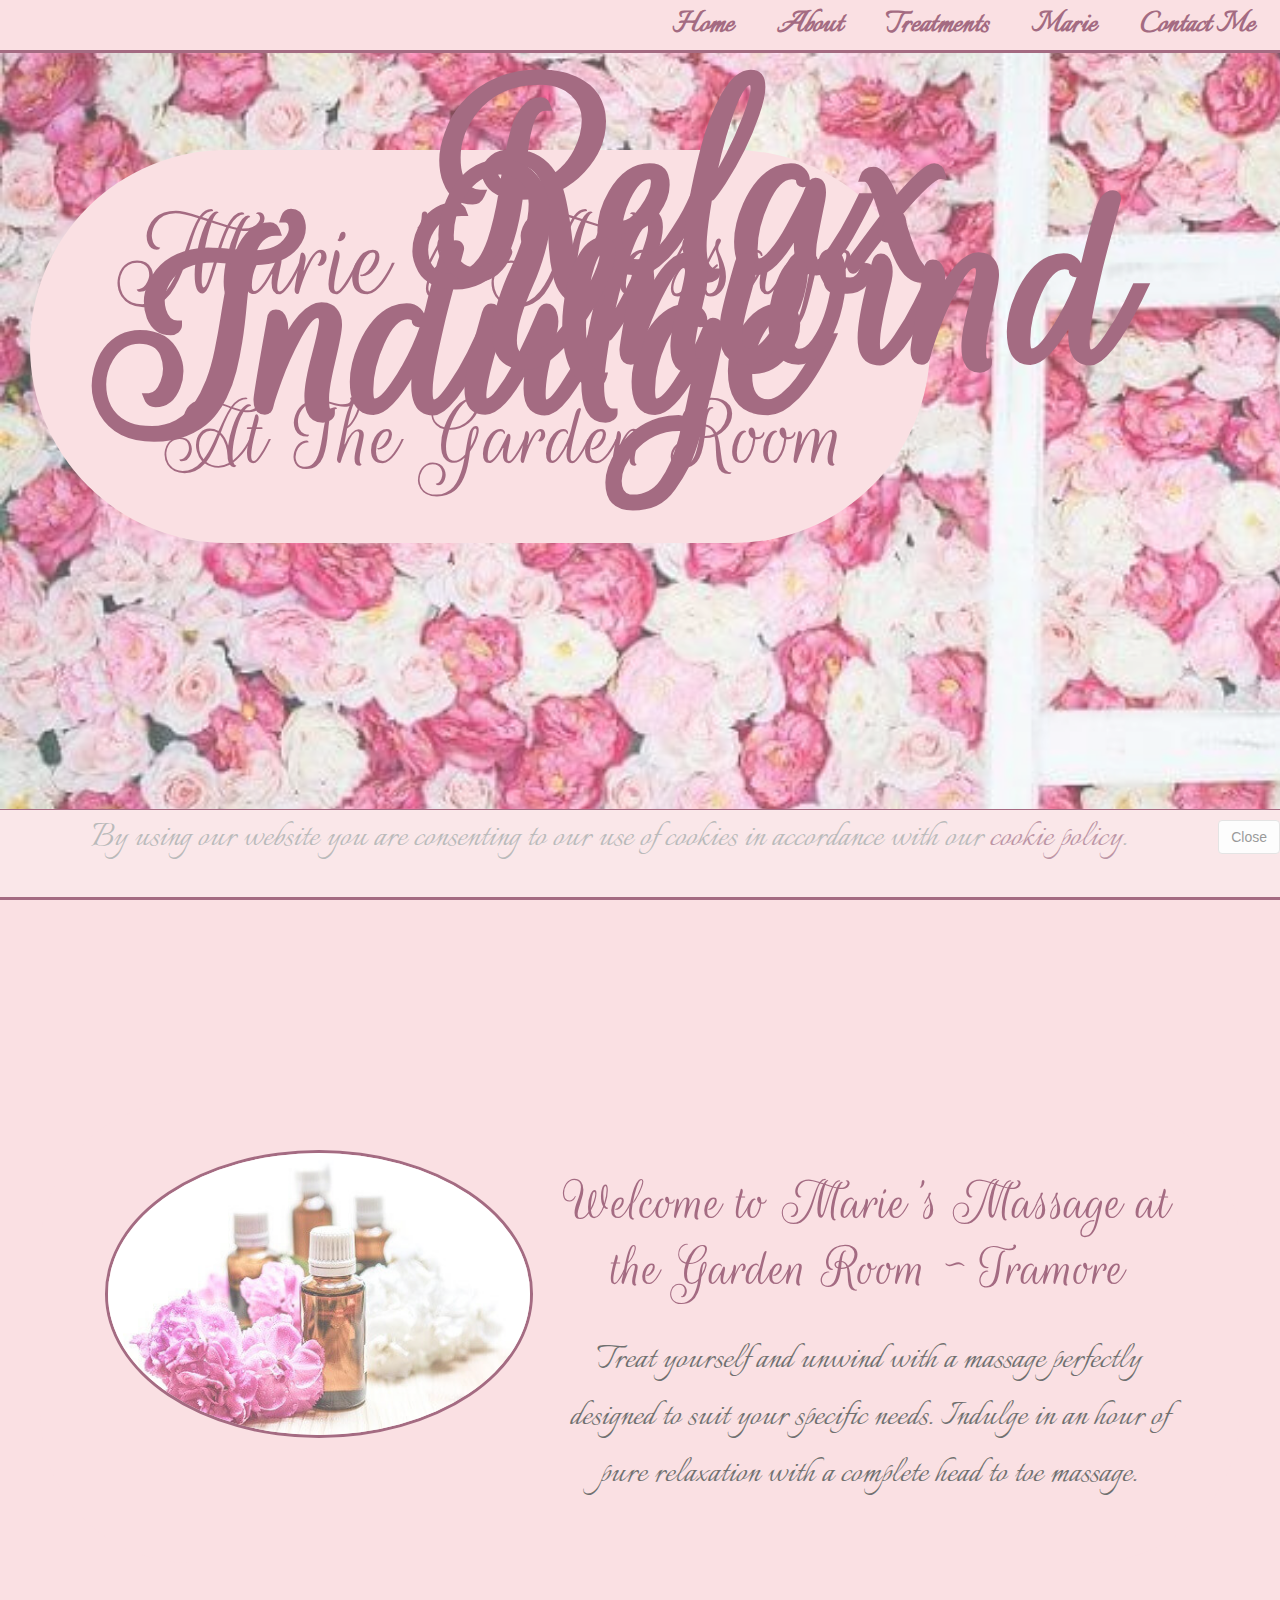
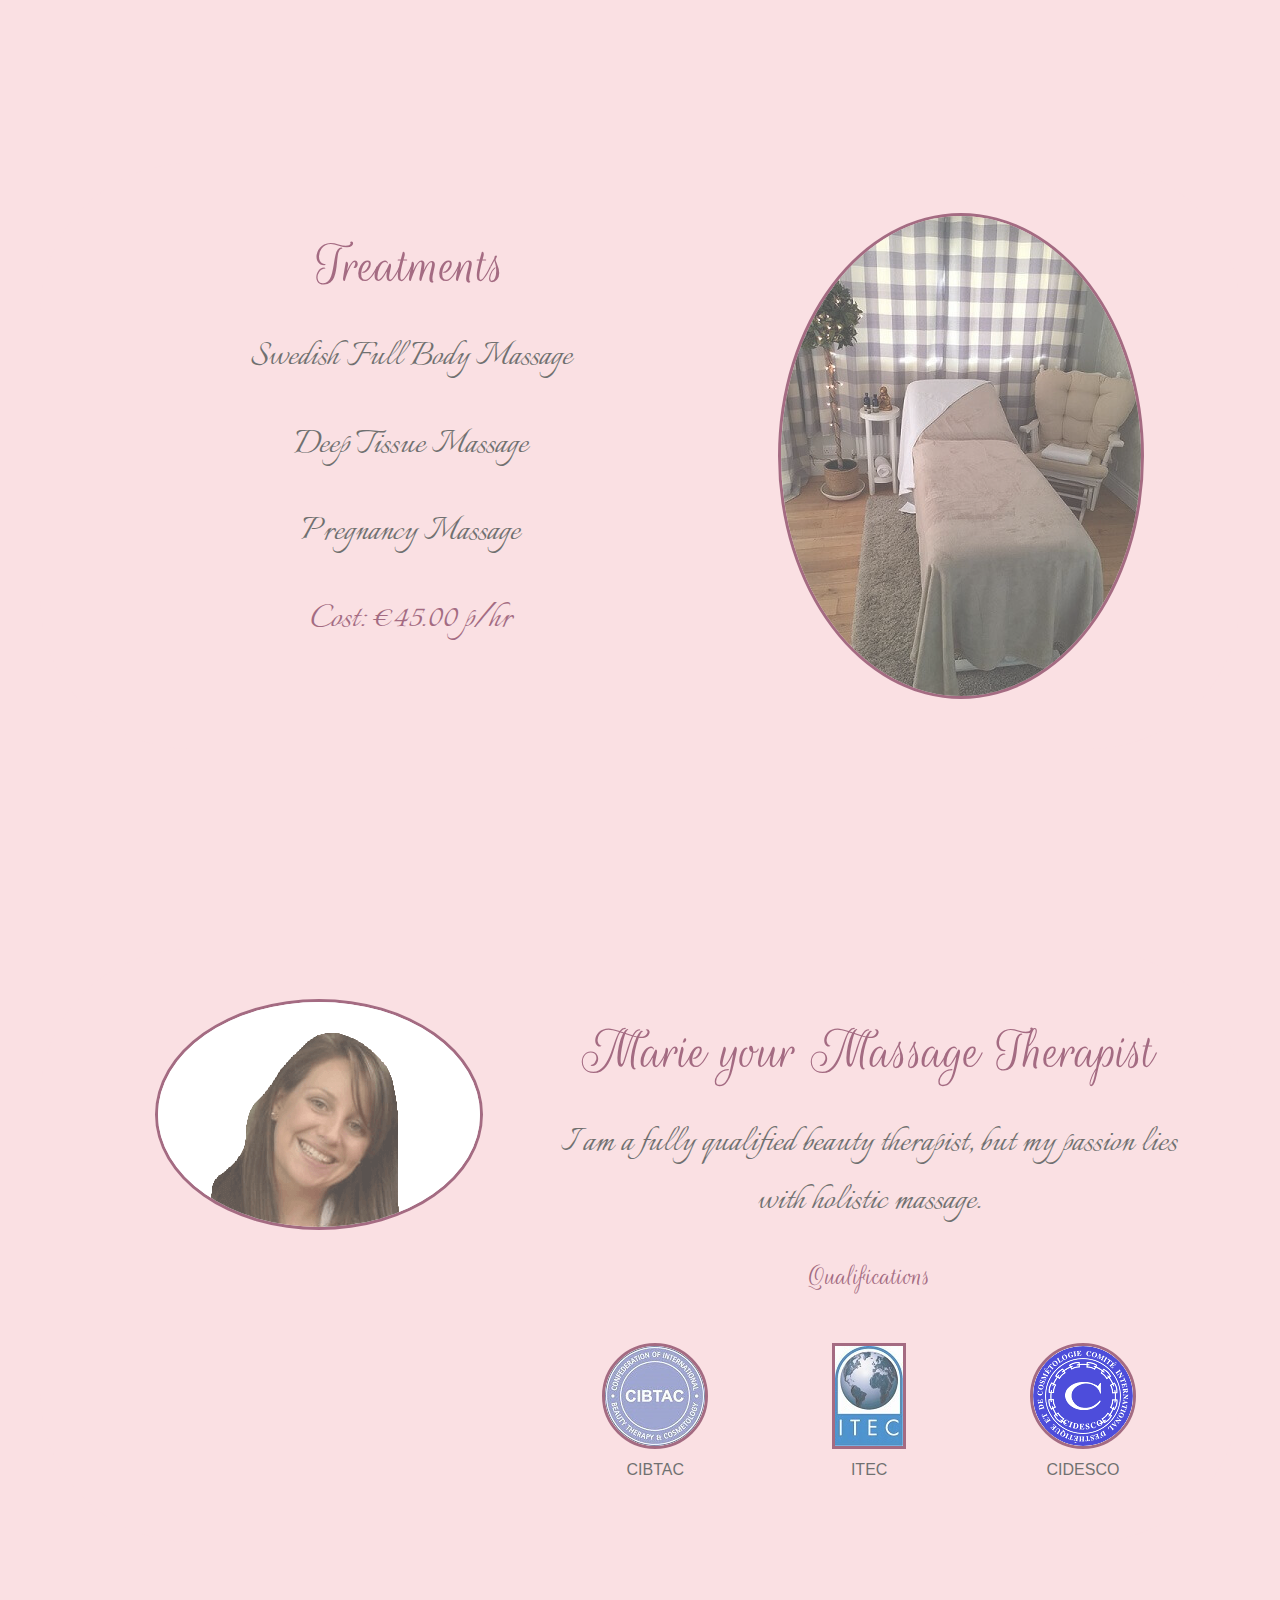
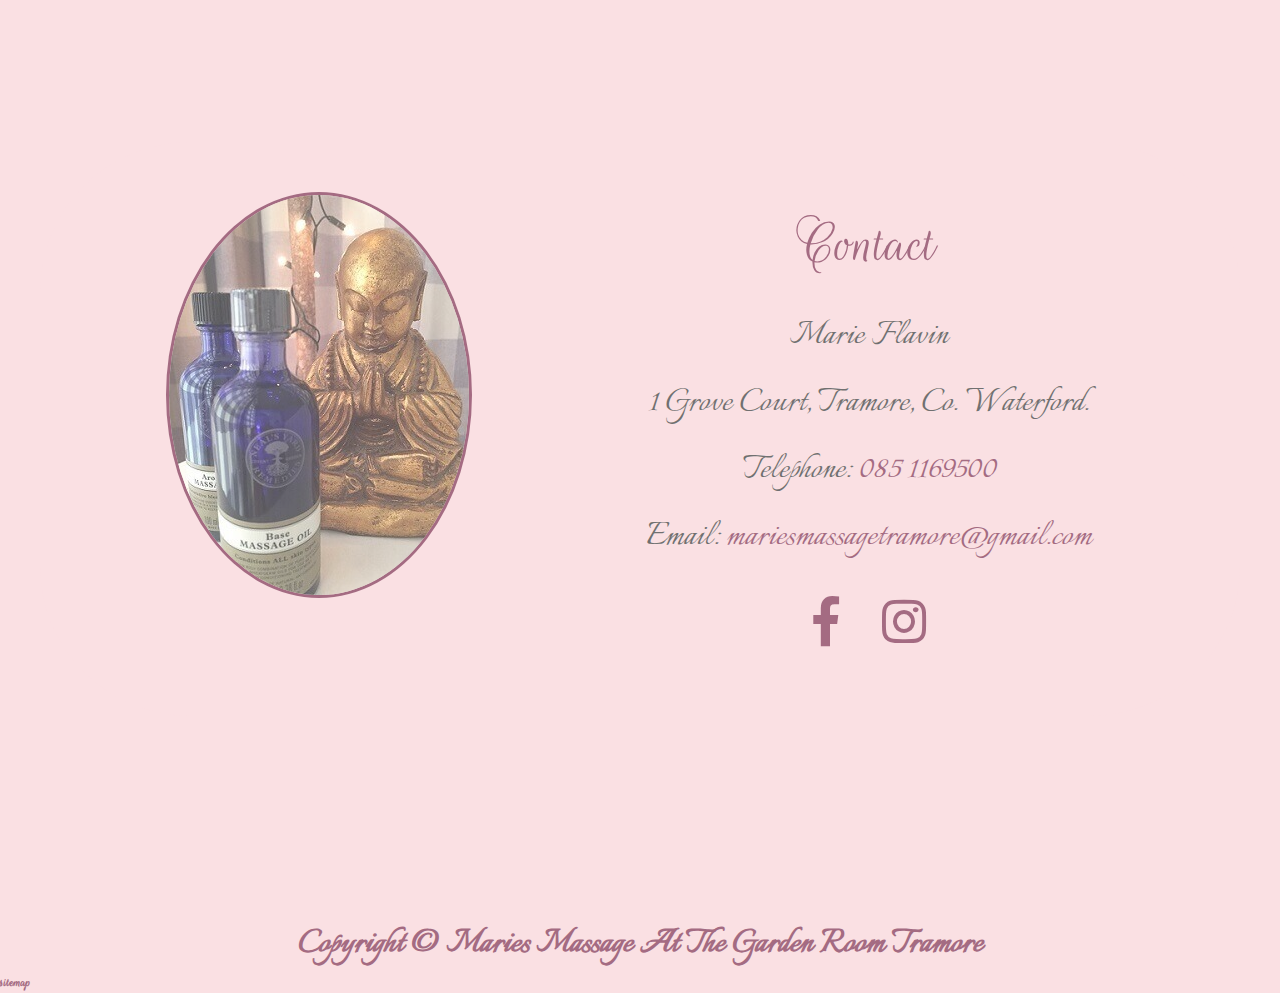
==== commit 9fe55fb2: "link to sitemap added to index.html" ====
--- a/index.html
+++ b/index.html
@@ -171,6 +171,7 @@
 <div class="anchorDiv"></div>
 <footer>
 	<p> Copyright &copy; Maries Massage At The Garden Room Tramore</p>
+	<a href="sitemap.xml">sitemap</a>
 </footer>		
 </div>
 <script src="https://ajax.googleapis.com/ajax/libs/jquery/3.2.1/jquery.min.js"></script>
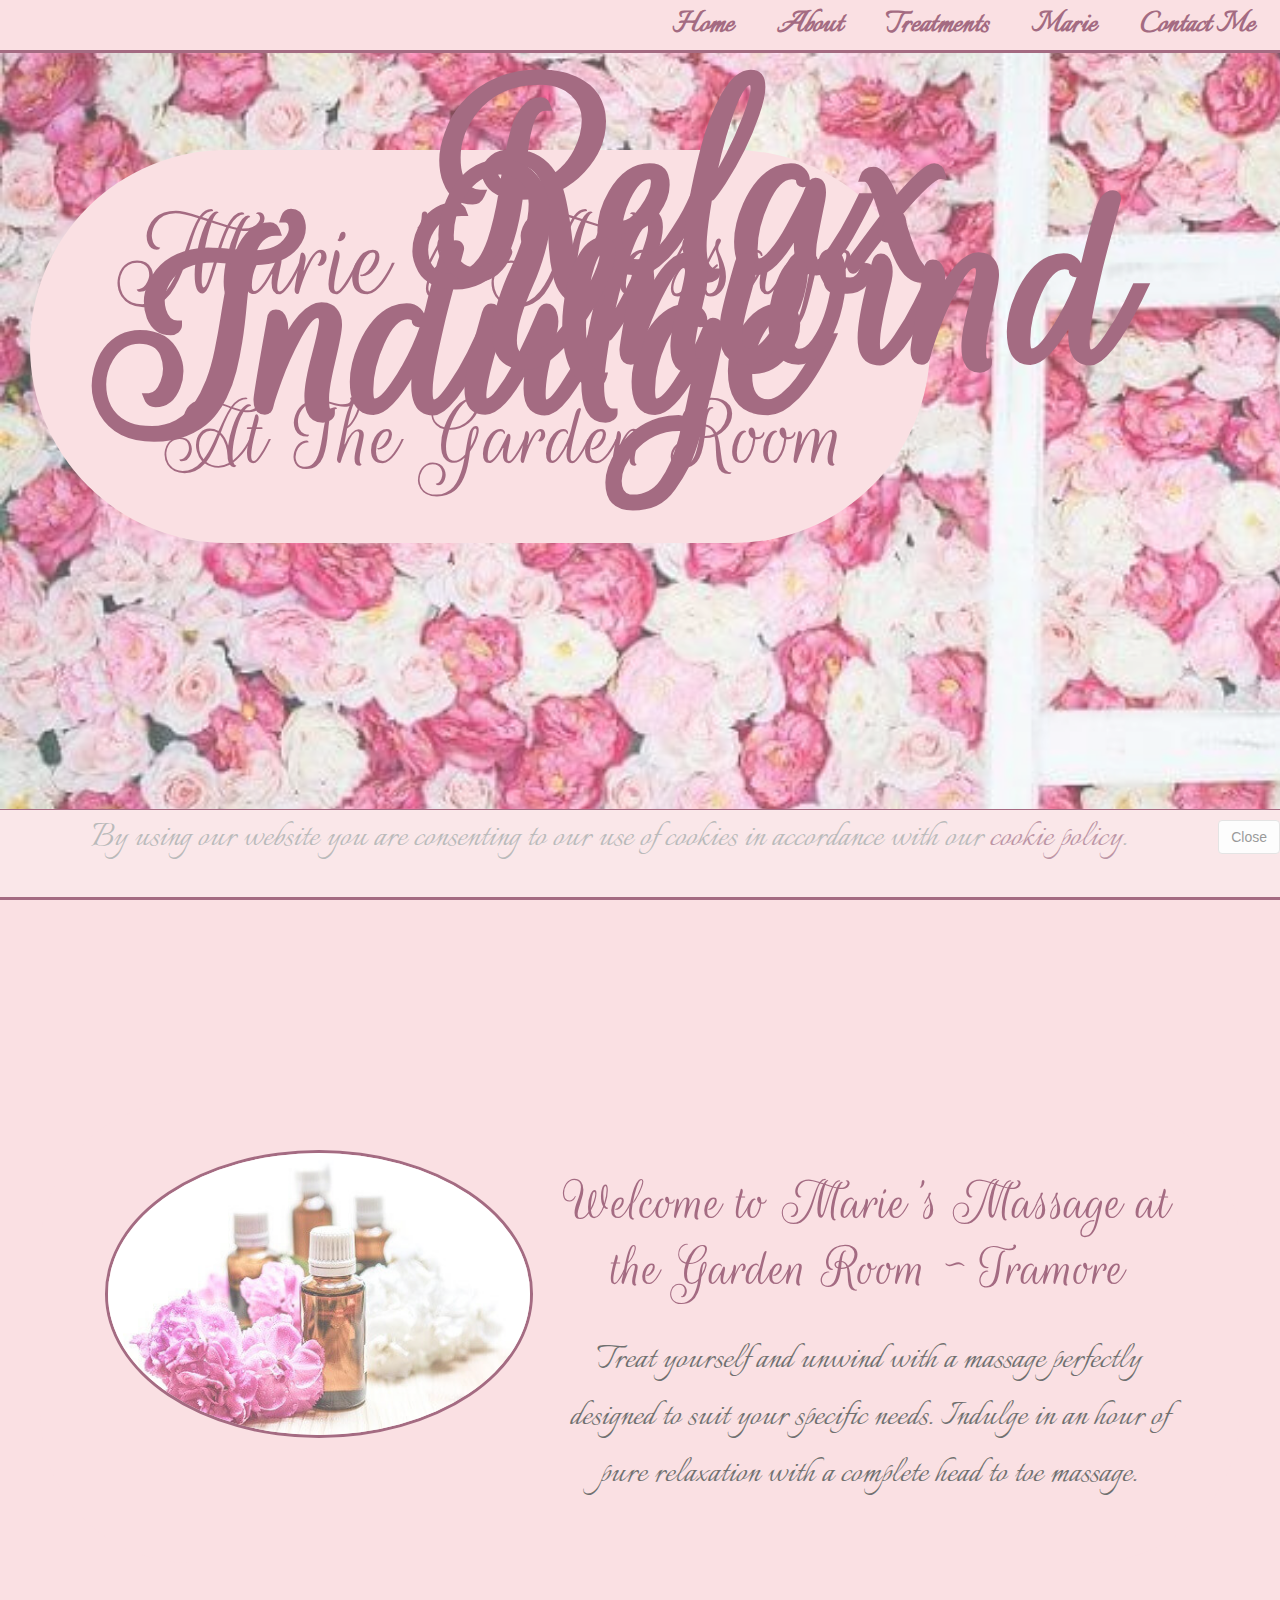
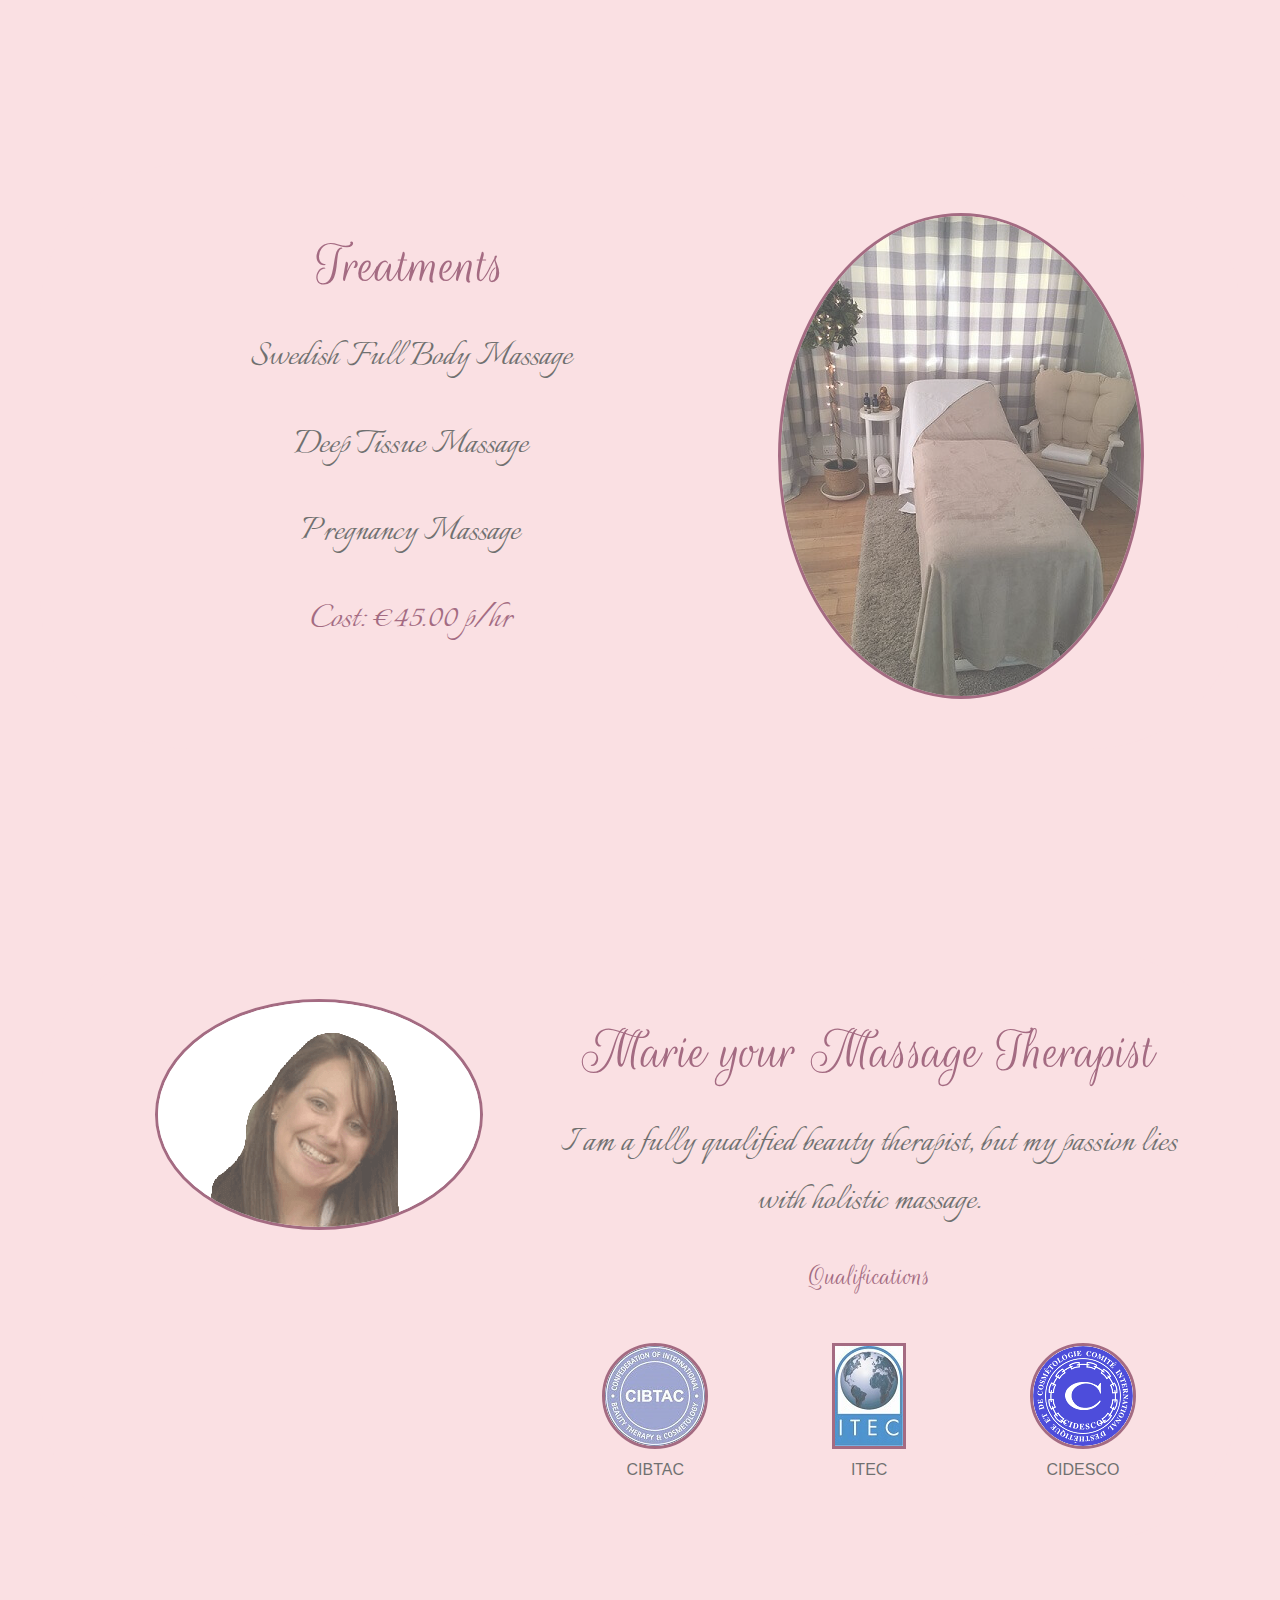
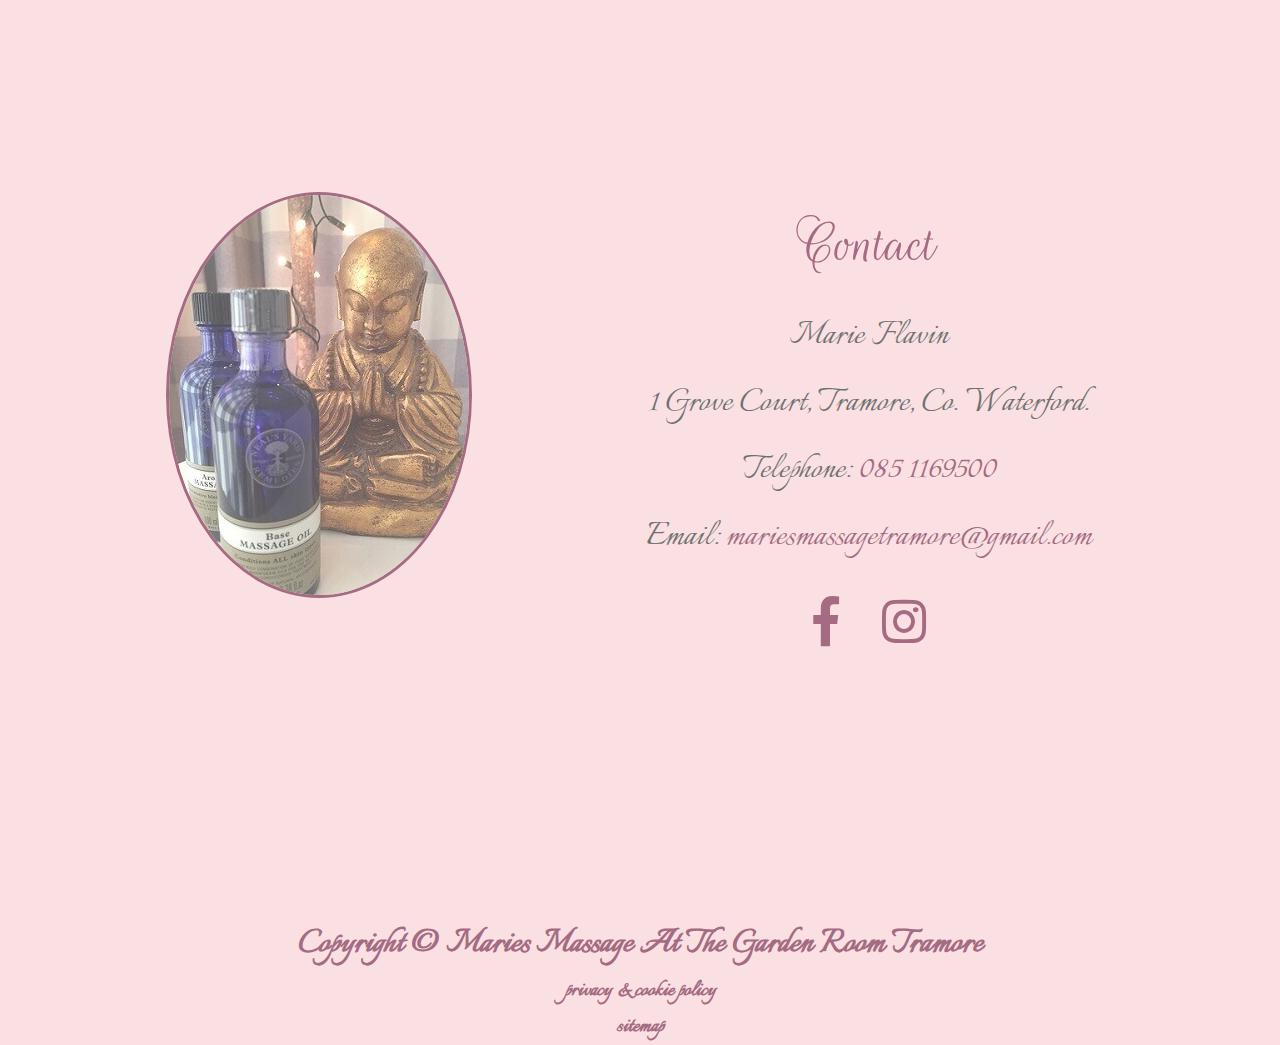
==== commit 375b5c67: "added cookie policy to the footer & made some css changes" ====
--- a/index.html
+++ b/index.html
@@ -171,7 +171,8 @@
 <div class="anchorDiv"></div>
 <footer>
 	<p> Copyright &copy; Maries Massage At The Garden Room Tramore</p>
-	<a href="sitemap.xml">sitemap</a>
+	<p class="footerlinks"><a href="cookiepolicy.html"> privacy & cookie policy</a> </p>
+	<p class="footerlinks"><a href="sitemap.html">sitemap</a></p>
 </footer>		
 </div>
 <script src="https://ajax.googleapis.com/ajax/libs/jquery/3.2.1/jquery.min.js"></script>
--- a/css/style.css
+++ b/css/style.css
@@ -21,7 +21,10 @@
   margin: 0px;
 }
 
-
+.footerlinks{
+  text-align: center;
+  font-size: 25px;
+}
 p{
   font-family: 'Italianno', cursive;
 }
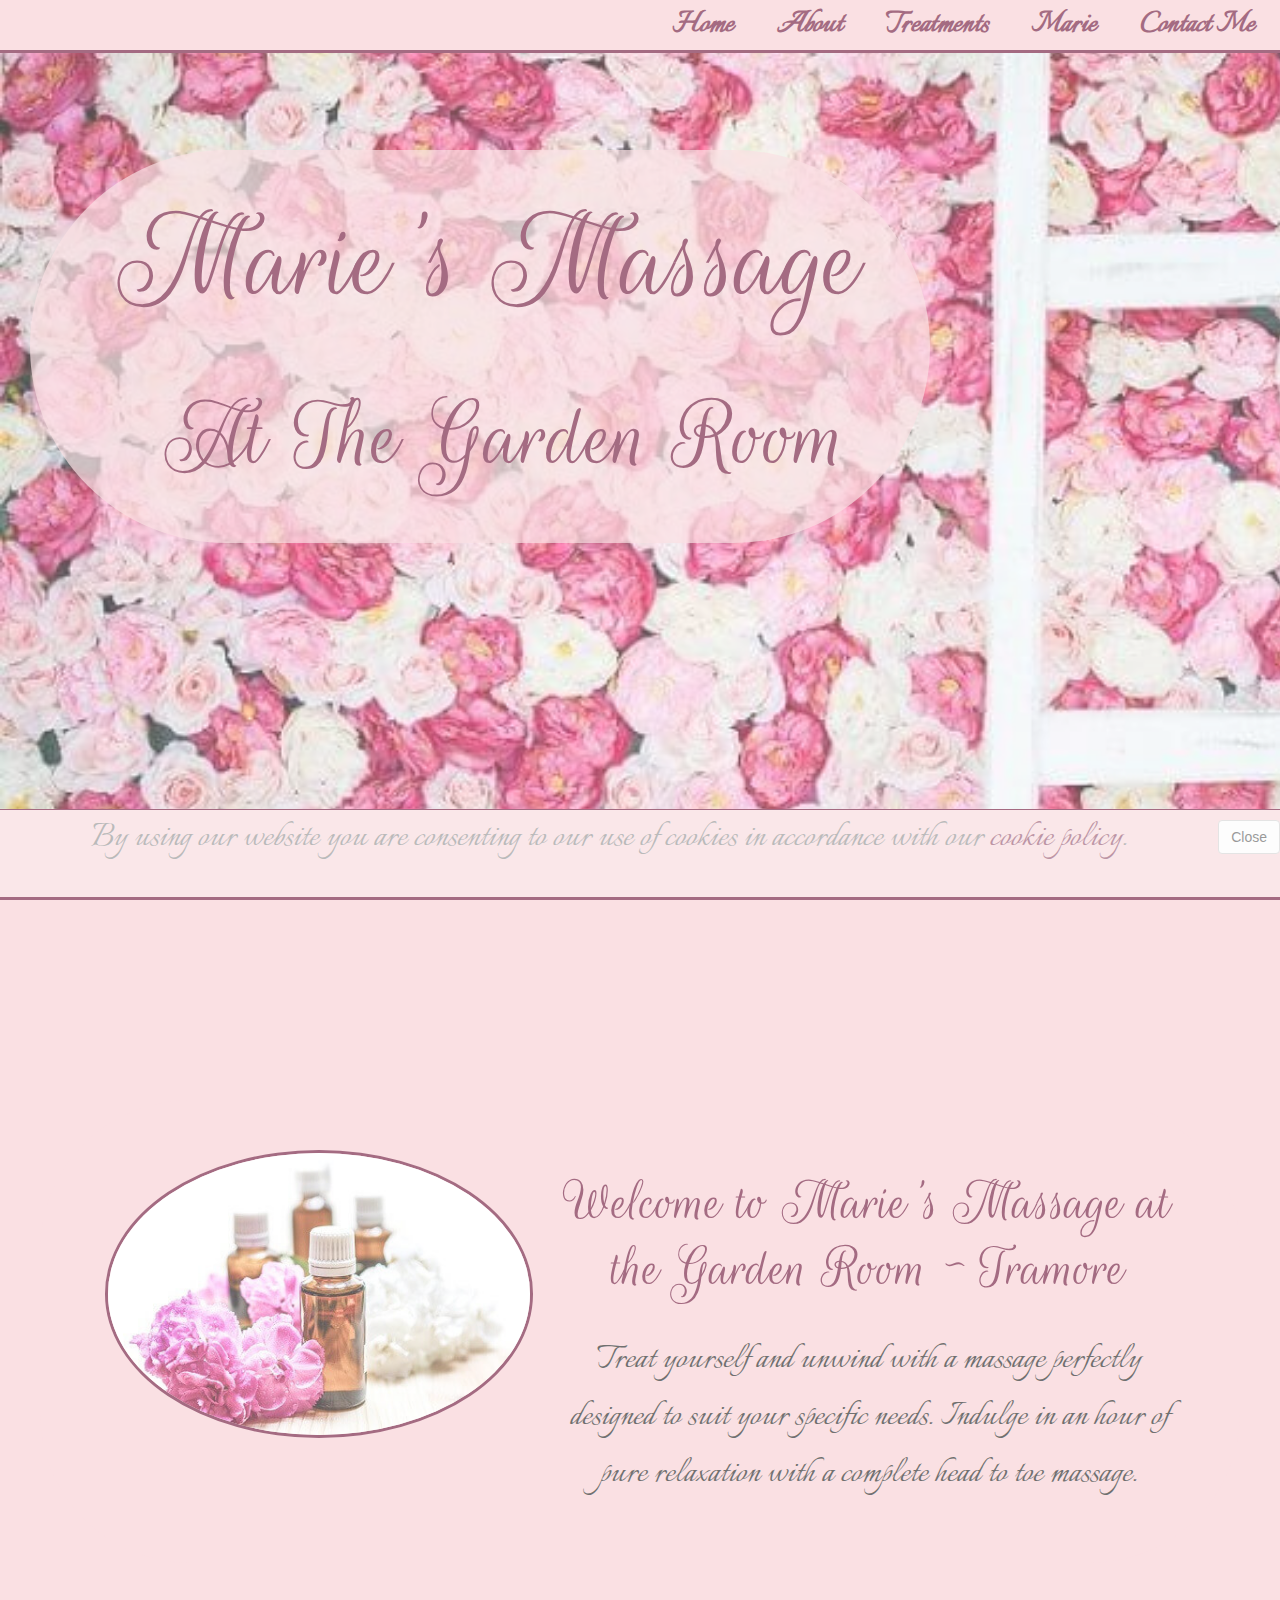
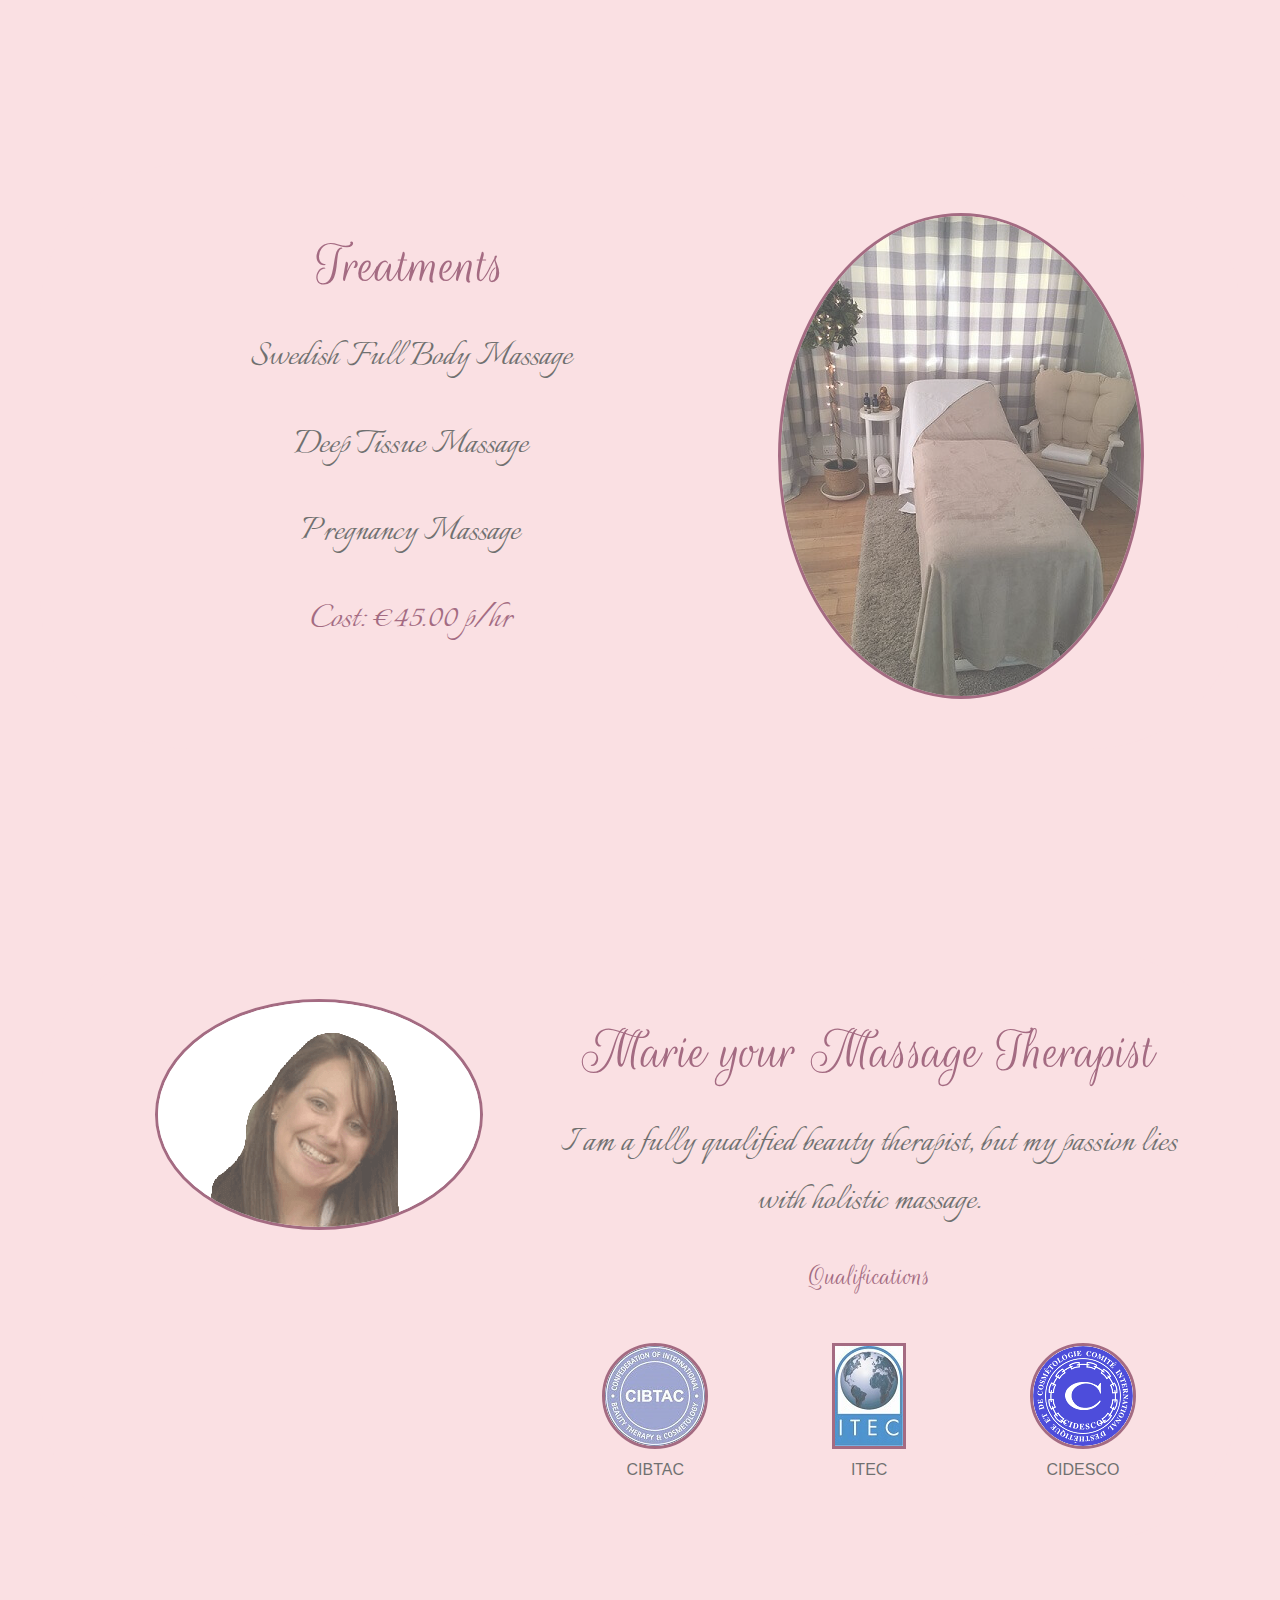
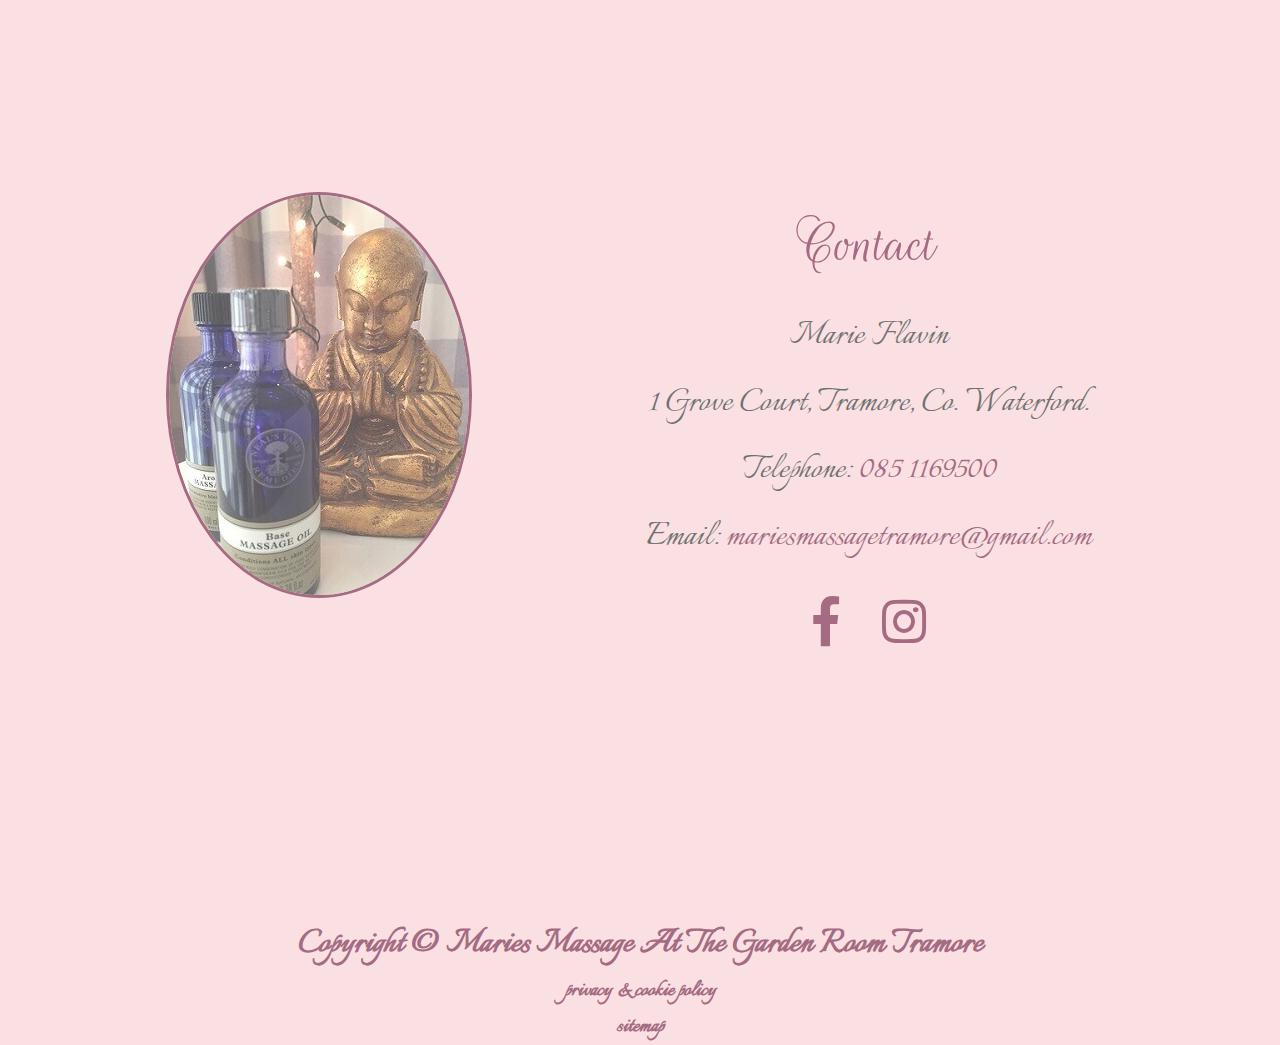
==== commit 5eeebe0b: "Remove the relax unwind indulge landing page animation" ====
--- a/index.html
+++ b/index.html
@@ -56,10 +56,6 @@
 	
 <div id="home"></div>
 <div id="logoDiv" class="mobile-hide">
-
-	<h1 class="largeH1 fixedIndulge indulgeAnimated zoomInOut mobile-hide">Indulge</h1>
-	<h1 class="largeH1 fixedRelax relaxAnimated zoomInOut mobile-hide">Relax</h1>
-	<h1 class="largeH1 fixedUnwind unwindAnimated zoomInOut mobile-hide">Unwind</h1>	
 	<div id="logo" class="fixed logoAnimated zoomIn mobile-hide">
 		<h1>Marie's Massage</h1>
 		<h2>At The Garden Room</h2>
--- a/css/style.css
+++ b/css/style.css
@@ -140,7 +140,7 @@
 }
 
 #logo{
-	background-color: #f8d3d7;
+	background-color: rgb(248,211,215,0.7);
 	max-width: 900px;
 	min-height: 250px;
 	padding: 20px;
@@ -290,84 +290,38 @@
 
  #myNav{
   
-  -webkit-animation-delay:10s;
-  animation-delay:10s;
-    -webkit-animation-duration: 2s;
-    animation-duration: 2s;
+  -webkit-animation-delay:1s;
+  animation-delay:1s;
+  -webkit-animation-duration: 2s;
+  animation-duration: 2s;
+  -webkit-animation-fill-mode: both;
+  animation-fill-mode: both;
+
+}
+
+#logoDiv{
+
+  height: 100vh;
+}
+
+
+
+#borderLine{
+    -webkit-animation-delay:1s;
+    animation-delay:1s;
+    -webkit-animation-duration: 3s;
+    animation-duration: 3s;
     -webkit-animation-fill-mode: both;
     animation-fill-mode: both;
 
 }
 
-#logoDiv{
-
-  height: 100vh;
-}
-
-
-
-#borderLine{
-
-    -webkit-animation-delay:17s;
-    animation-delay:17s;
-    -webkit-animation-duration: 7s;
-    animation-duration: 7s;
-    -webkit-animation-fill-mode: both;
-    animation-fill-mode: both;
-
-}
-
-/*Logo transformation */
-
-.fixedIndulge{
-	position: fixed; 
-	top: 150px;
-  right: 180px;
-}
-
-.fixedRelax{
-  position: fixed; 
-  top: 10px;
-  left: 50px;
-}
-.fixedUnwind{
-	position: fixed; 
-	top: 100px;
-    left: 160px;	
-}
-
-.indulgeAnimated {
-  -webkit-animation-duration: 7s;
-  animation-duration: 7s;
-  -webkit-animation-fill-mode: both;
-  animation-fill-mode: both;
-  
-}
-.relaxAnimated {
-  
-
-  -webkit-animation-delay:4s;
-  animation-delay: 4s;
-  -webkit-animation-duration: 7s;
-  animation-duration: 7s;
-  -webkit-animation-fill-mode: both;
-  animation-fill-mode: both;
-}
-
-.unwindAnimated {
-  -webkit-animation-delay:8s;
-  animation-delay: 8s;
-  -webkit-animation-duration: 7s;
-  animation-duration: 7s;
-  -webkit-animation-fill-mode: both;
-  animation-fill-mode: both;
-}
 
 .logoAnimated{
-	-webkit-animation-delay:12s;
-	animation-delay: 12s;
-	-webkit-animation-duration: 7s;
-  	animation-duration: 7s;
+	-webkit-animation-delay:1s;
+	animation-delay: 1s;
+	-webkit-animation-duration: 3s;
+  	animation-duration: 3s;
   	-webkit-animation-fill-mode: both;
   	animation-fill-mode: both;
 }
@@ -375,6 +329,18 @@
 
 /* zoom in*/
 @-webkit-keyframes zoomIn {
+  from {
+    opacity: 0.3;
+    -webkit-transform: scale3d(0.3, 0.3, 0.3);
+    transform: scale3d(0.3, 0.3, 0.3);
+  }
+
+  50% {
+    opacity: 1;
+  }
+}
+
+@keyframes zoomIn {
   from {
     opacity: 0;
     -webkit-transform: scale3d(0.3, 0.3, 0.3);
@@ -386,25 +352,28 @@
   }
 }
 
-@keyframes zoomIn {
+.zoomIn {
+  -webkit-animation-name: zoomIn;
+  animation-name: zoomIn;
+}
+
+/* zoom In & out */
+@-webkit-keyframes zoomInOut {
   from {
     opacity: 0;
     -webkit-transform: scale3d(0.3, 0.3, 0.3);
     transform: scale3d(0.3, 0.3, 0.3);
   }
 
-  50% {
-    opacity: 1;
-  }
-}
-
-.zoomIn {
-  -webkit-animation-name: zoomIn;
-  animation-name: zoomIn;
-}
-
-/* zoom In & out */
-@-webkit-keyframes zoomInOut {
+  30% {
+    opacity: 1;
+  }
+  100%{
+  	opacity: 0;
+  }
+}
+
+@keyframes zoomInOut {
   from {
     opacity: 0;
     -webkit-transform: scale3d(0.3, 0.3, 0.3);
@@ -419,21 +388,6 @@
   }
 }
 
-@keyframes zoomInOut {
-  from {
-    opacity: 0;
-    -webkit-transform: scale3d(0.3, 0.3, 0.3);
-    transform: scale3d(0.3, 0.3, 0.3);
-  }
-
-  30% {
-    opacity: 1;
-  }
-  100%{
-  	opacity: 0;
-  }
-}
-
 .zoomInOut {
   -webkit-animation-name: zoomInOut;
   animation-name: zoomInOut;
